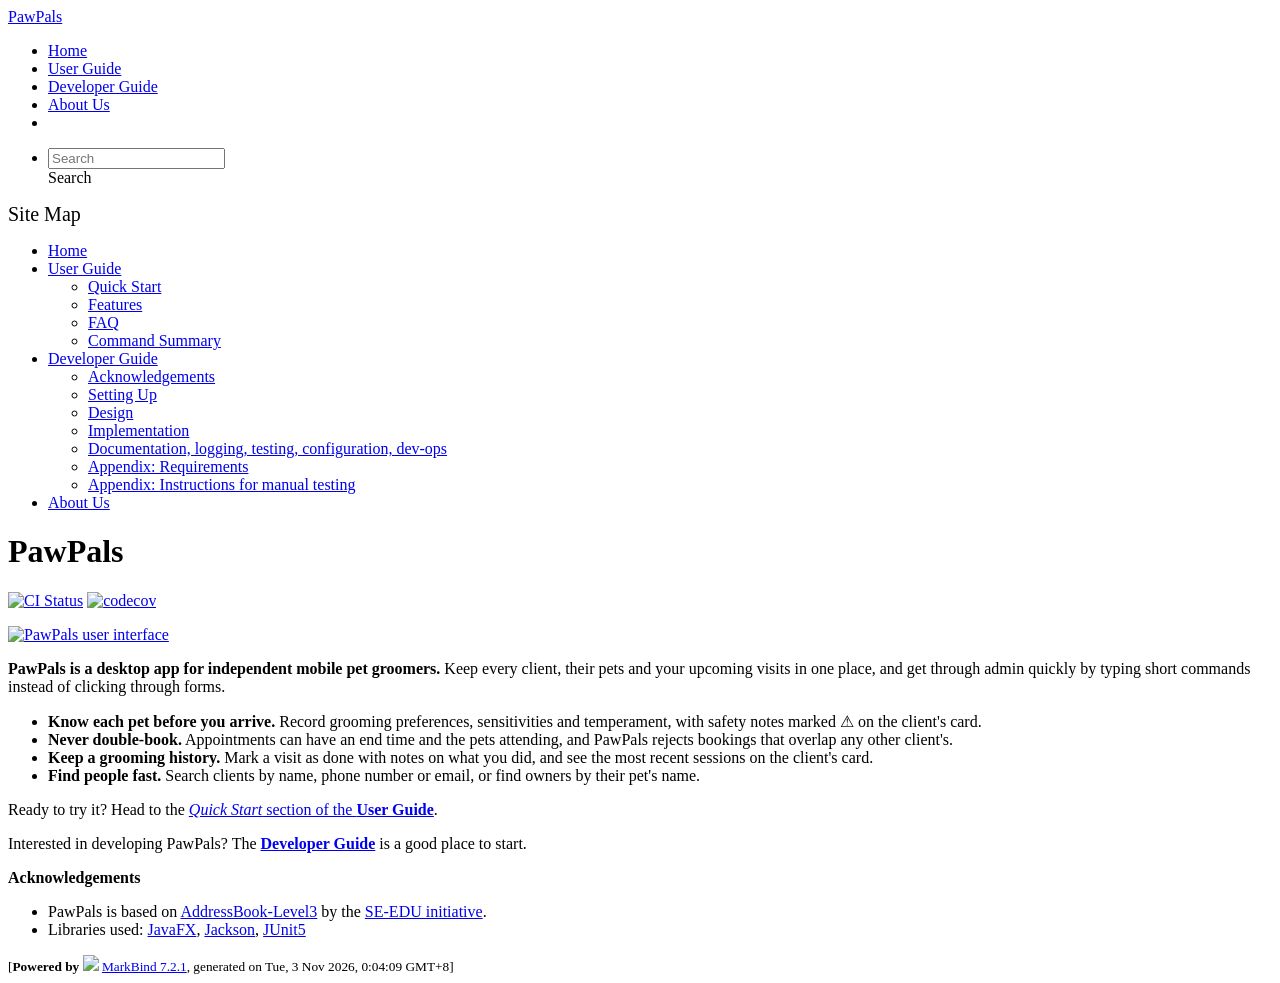
==== index.html @ 24e177a5 "deploy: a7b37f7b72f1fe4a5164f45ed3af5818f7a4a895" ====
<!DOCTYPE html>
<html data-dark-mode="false" data-code-theme="light">
<head>
    <script src="/tp/markbind/js/theme-manager.js"></script>
    <meta charset="utf-8">
    <meta http-equiv="X-UA-Compatible" content="IE=edge">
    <meta name="generator" content="MarkBind 7.2.1">
    <meta name="viewport" content="width=device-width, initial-scale=1"><title>PawPals - PawPals Level-3</title> <link rel="stylesheet" href="/tp/markbind/css/bootstrap.min.css"> <link rel="stylesheet" href="/tp/markbind/fontawesome/css/all.min.css"> <link rel="stylesheet" href="/tp/markbind/glyphicons/css/bootstrap-glyphicons.min.css">
    
    
    <link rel="stylesheet" id="markbind-highlight-light" href="/tp/markbind/css/codeblock-light.min.css">
    <link rel="stylesheet" id="markbind-highlight-dark" href="/tp/markbind/css/codeblock-dark.min.css">
    <script src="/tp/markbind/js/code-theme.js"></script><link rel="stylesheet" href="/tp/markbind/css/markbind.min.css"><link rel="stylesheet" href="/tp/plugins/markbind-plugin-anchors/markbind-plugin-anchors.css"><link rel="stylesheet" href="/tp/plugins/markbind-plugin-tree/markbind-plugin-tree.css">
    
  <link rel="stylesheet" href="/tp/stylesheets/main.css">
<link rel="icon" href="/tp/images/SeEduLogo.png"></head>
<script>
  const baseUrl = '/tp'
</script>
<body 
   
  data-code-theme="light">
<div id="app"><!--[--><header sticky><div data-v-94b60ff6><nav class="navbar navbar-expand-md d-print-none navbar-dark bg-dark" data-v-94b60ff6><div class="container-fluid" data-v-94b60ff6><div class="navbar-left" data-v-94b60ff6><!--[--><a href="/tp/index.html" title="Home" class="navbar-brand">PawPals</a><!--]--></div><div class="navbar-default" data-v-94b60ff6><ul class="navbar-nav me-auto mt-2 mt-lg-0" data-v-94b60ff6><!--[--> <li><a href="/tp/index.html" class="nav-link">Home</a></li> <li><a href="/tp/UserGuide.html" class="nav-link">User Guide</a></li> <li><a href="/tp/DeveloperGuide.html" class="nav-link">Developer Guide</a></li> <li><a href="/tp/AboutUs.html" class="nav-link">About Us</a></li> <li><a href="https://github.com/AY2627S1-CS2103T-T14-4/tp" target="_blank" class="nav-link"><span><span aria-hidden="true" class="fab fa-github"></span></span></a></li> <!--]--></ul></div><div class="navbar-right" data-v-94b60ff6><ul class="navbar-nav" data-v-94b60ff6><!--[--><li><form class="navbar-form"><div style="position:relative;" class="dropdown" data-v-103d5c4e><!--[--><input value="" data-bs-toggle="dropdown" type="text" class="form-control" placeholder="Search" autocomplete="off" data-v-103d5c4e><div class="form-control placeholder-div-hidden" data-v-103d5c4e>Search</div><!--]--><ul class="dropdown-menu search-dropdown-menu dropdown-menu-hidden dropdown-menu-end" data-v-103d5c4e><!--[--><!--]--></ul></div></form></li><!--]--></ul><!----></div></div></nav><div style="display:none;" class="lower-navbar-container" data-v-94b60ff6><!--[--><!----><!----><!--]--></div></div></header> <div id="flex-body"><nav id="site-nav" data-v-6b1b63d2><!--[--><div class="site-nav-top"><div class="fw-bold mb-2" style="font-size:1.25rem;">Site Map</div></div> <div class="nav-component slim-scroll"><div class="site-nav-root"><!--[--><ul class="site-nav-list site-nav-list-root" data-v-6b1b63d2><!--[--><li><div class="site-nav-default-list-item site-nav-list-item-0" onclick="handleSiteNavClick(this)"><a href="/tp/index.html">Home</a></div></li> <li><div class="site-nav-default-list-item site-nav-list-item-0" onclick="handleSiteNavClick(this)"><a href="/tp/UserGuide.html">User Guide</a> <div class="site-nav-dropdown-btn-container"><i class="site-nav-dropdown-btn-icon site-nav-rotate-icon" onclick="handleSiteNavClick(this.parentNode.parentNode, false); event.stopPropagation();"><span class="glyphicon glyphicon-menu-down" aria-hidden="true"></span></i></div></div><ul class="site-nav-dropdown-container site-nav-dropdown-container-open site-nav-list"><li><div class="site-nav-default-list-item site-nav-list-item-1" onclick="handleSiteNavClick(this)"><a href="/tp/UserGuide.html#quick-start">Quick Start</a></div></li> <li><div class="site-nav-default-list-item site-nav-list-item-1" onclick="handleSiteNavClick(this)"><a href="/tp/UserGuide.html#features">Features</a></div></li> <li><div class="site-nav-default-list-item site-nav-list-item-1" onclick="handleSiteNavClick(this)"><a href="/tp/UserGuide.html#faq">FAQ</a></div></li> <li><div class="site-nav-default-list-item site-nav-list-item-1" onclick="handleSiteNavClick(this)"><a href="/tp/UserGuide.html#command-summary">Command Summary</a></div></li></ul></li> <li><div class="site-nav-default-list-item site-nav-list-item-0" onclick="handleSiteNavClick(this)"><a href="/tp/DeveloperGuide.html">Developer Guide</a> <div class="site-nav-dropdown-btn-container"><i class="site-nav-dropdown-btn-icon site-nav-rotate-icon" onclick="handleSiteNavClick(this.parentNode.parentNode, false); event.stopPropagation();"><span class="glyphicon glyphicon-menu-down" aria-hidden="true"></span></i></div></div><ul class="site-nav-dropdown-container site-nav-dropdown-container-open site-nav-list"><li><div class="site-nav-default-list-item site-nav-list-item-1" onclick="handleSiteNavClick(this)"><a href="/tp/DeveloperGuide.html#acknowledgements">Acknowledgements</a></div></li> <li><div class="site-nav-default-list-item site-nav-list-item-1" onclick="handleSiteNavClick(this)"><a href="/tp/DeveloperGuide.html#setting-up-getting-started">Setting Up</a></div></li> <li><div class="site-nav-default-list-item site-nav-list-item-1" onclick="handleSiteNavClick(this)"><a href="/tp/DeveloperGuide.html#design">Design</a></div></li> <li><div class="site-nav-default-list-item site-nav-list-item-1" onclick="handleSiteNavClick(this)"><a href="/tp/DeveloperGuide.html#implementation">Implementation</a></div></li> <li><div class="site-nav-default-list-item site-nav-list-item-1" onclick="handleSiteNavClick(this)"><a href="/tp/DeveloperGuide.html#documentation-logging-testing-dev-ops">Documentation, logging, testing, configuration, dev-ops</a></div></li> <li><div class="site-nav-default-list-item site-nav-list-item-1" onclick="handleSiteNavClick(this)"><a href="/tp/DeveloperGuide.html#appendix-requirements">Appendix: Requirements</a></div></li> <li><div class="site-nav-default-list-item site-nav-list-item-1" onclick="handleSiteNavClick(this)"><a href="/tp/DeveloperGuide.html#appendix-instructions-for-manual-testing">Appendix: Instructions for manual testing</a></div></li></ul></li> <li><div class="site-nav-default-list-item site-nav-list-item-0" onclick="handleSiteNavClick(this)"><a href="/tp/AboutUs.html">About Us</a></div></li><!--]--><!--v-if--></ul><!--]--></div></div><!--]--><!--v-if--></nav> <div id="content-wrapper"><h1 id="pawpals">PawPals<a class="fa fa-anchor" href="#pawpals" onclick="event.stopPropagation()"></a></h1> <p><a href="https://github.com/AY2627S1-CS2103T-T14-4/tp/actions/workflows/gradle.yml"><img src="https://github.com/AY2627S1-CS2103T-T14-4/tp/actions/workflows/gradle.yml/badge.svg" alt="CI Status" class="img-fluid"></a> <a href="https://codecov.io/gh/AY2627S1-CS2103T-T14-4/tp"><img src="https://codecov.io/gh/AY2627S1-CS2103T-T14-4/tp/graph/badge.svg?token=ZQ7UEO7OJX" alt="codecov" class="img-fluid"></a></p> <p><a href="/tp/images/Ui.png" target="_self"><img src="/tp/images/Ui.png" alt="PawPals user interface" class="img-fluid"></a></p> <p><strong>PawPals is a desktop app for independent mobile pet groomers.</strong> Keep every client, their pets and your upcoming visits in one place, and get through admin quickly by typing short commands instead of clicking through forms.</p> <ul><li><strong>Know each pet before you arrive.</strong> Record grooming preferences, sensitivities and temperament, with safety notes marked ⚠ on the client&#39;s card.</li> <li><strong>Never double-book.</strong> Appointments can have an end time and the pets attending, and PawPals rejects bookings that overlap any other client&#39;s.</li> <li><strong>Keep a grooming history.</strong> Mark a visit as done with notes on what you did, and see the most recent sessions on the client&#39;s card.</li> <li><strong>Find people fast.</strong> Search clients by name, phone number or email, or find owners by their pet&#39;s name.</li></ul> <p>Ready to try it? Head to the <a href="/tp/UserGuide.html#quick-start"><em>Quick Start</em> section of the <strong>User Guide</strong></a>.</p> <p>Interested in developing PawPals? The <a href="/tp/DeveloperGuide.html"><strong>Developer Guide</strong></a> is a good place to start.</p> <p><strong>Acknowledgements</strong></p> <ul><li>PawPals is based on <a href="https://github.com/se-edu/addressbook-level3">AddressBook-Level3</a> by the <a href="https://se-education.org">SE-EDU initiative</a>.</li> <li>Libraries used: <a href="https://openjfx.io/">JavaFX</a>, <a href="https://github.com/FasterXML/jackson">Jackson</a>, <a href="https://github.com/junit-team/junit5">JUnit5</a></li></ul></div> <nav id="page-nav" data-v-6b1b63d2><!--[--><div class="nav-component slim-scroll"></div><!--]--><!--v-if--></nav> <div class="scroll-top-button fa-lg d-print-none" style="display:none;bottom:2%;right:2%;position:fixed;" aria-hidden="true"><!--[--><i class="fas fa-arrow-circle-up"></i><!--]--></div></div> <footer><div class="text-center"><small>[<span><strong>Powered by</strong></span> <img src="https://markbind.org/favicon.ico" width="30"> <a href="https://markbind.org/">MarkBind 7.2.1</a>, generated on Tue, 3 Nov 2026, 0:04:09 GMT+8]</small></div></footer><!--]--></div>
</body><script src="/tp/markbind/js/bootstrap-utility.min.js"></script>
<script src="/tp/markbind/js/polyfill.min.js"></script>
<script src="/tp/markbind/js/vue.global.prod.min.js"></script>
<script src="/tp/markbind/js/markbind.min.js"></script>
<script src="index.page-vue-render.js"></script>
<script>
  MarkBind.setupWithSearch()
</script>
</html>
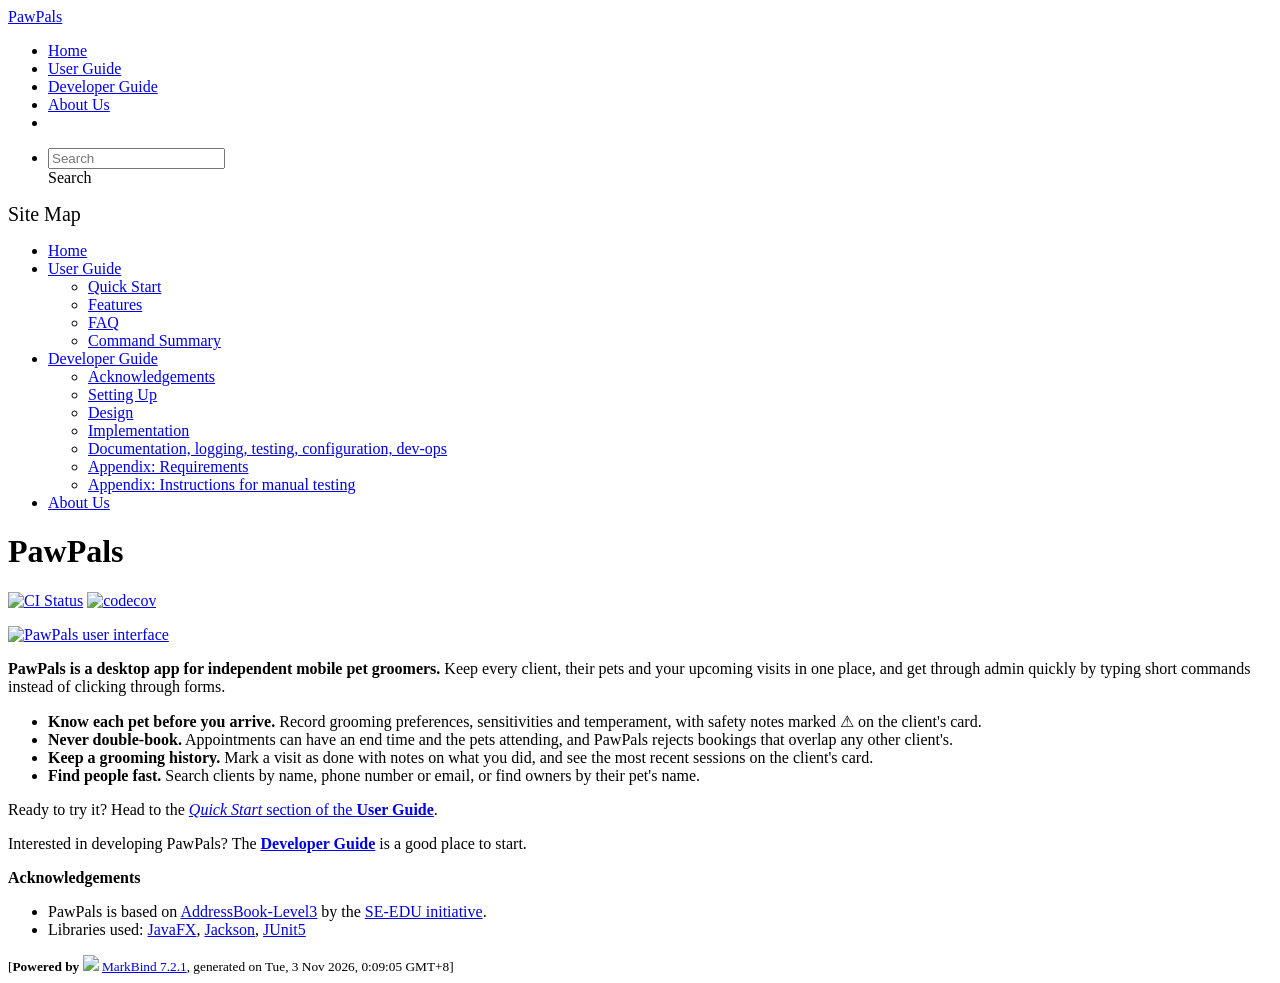
==== commit 73c7980f: "deploy: 51cd272535ab60a153cd4f811eed2a322321d93a" ====
--- a/index.html
+++ b/index.html
@@ -20,7 +20,7 @@
 <body 
    
   data-code-theme="light">
-<div id="app"><!--[--><header sticky><div data-v-94b60ff6><nav class="navbar navbar-expand-md d-print-none navbar-dark bg-dark" data-v-94b60ff6><div class="container-fluid" data-v-94b60ff6><div class="navbar-left" data-v-94b60ff6><!--[--><a href="/tp/index.html" title="Home" class="navbar-brand">PawPals</a><!--]--></div><div class="navbar-default" data-v-94b60ff6><ul class="navbar-nav me-auto mt-2 mt-lg-0" data-v-94b60ff6><!--[--> <li><a href="/tp/index.html" class="nav-link">Home</a></li> <li><a href="/tp/UserGuide.html" class="nav-link">User Guide</a></li> <li><a href="/tp/DeveloperGuide.html" class="nav-link">Developer Guide</a></li> <li><a href="/tp/AboutUs.html" class="nav-link">About Us</a></li> <li><a href="https://github.com/AY2627S1-CS2103T-T14-4/tp" target="_blank" class="nav-link"><span><span aria-hidden="true" class="fab fa-github"></span></span></a></li> <!--]--></ul></div><div class="navbar-right" data-v-94b60ff6><ul class="navbar-nav" data-v-94b60ff6><!--[--><li><form class="navbar-form"><div style="position:relative;" class="dropdown" data-v-103d5c4e><!--[--><input value="" data-bs-toggle="dropdown" type="text" class="form-control" placeholder="Search" autocomplete="off" data-v-103d5c4e><div class="form-control placeholder-div-hidden" data-v-103d5c4e>Search</div><!--]--><ul class="dropdown-menu search-dropdown-menu dropdown-menu-hidden dropdown-menu-end" data-v-103d5c4e><!--[--><!--]--></ul></div></form></li><!--]--></ul><!----></div></div></nav><div style="display:none;" class="lower-navbar-container" data-v-94b60ff6><!--[--><!----><!----><!--]--></div></div></header> <div id="flex-body"><nav id="site-nav" data-v-6b1b63d2><!--[--><div class="site-nav-top"><div class="fw-bold mb-2" style="font-size:1.25rem;">Site Map</div></div> <div class="nav-component slim-scroll"><div class="site-nav-root"><!--[--><ul class="site-nav-list site-nav-list-root" data-v-6b1b63d2><!--[--><li><div class="site-nav-default-list-item site-nav-list-item-0" onclick="handleSiteNavClick(this)"><a href="/tp/index.html">Home</a></div></li> <li><div class="site-nav-default-list-item site-nav-list-item-0" onclick="handleSiteNavClick(this)"><a href="/tp/UserGuide.html">User Guide</a> <div class="site-nav-dropdown-btn-container"><i class="site-nav-dropdown-btn-icon site-nav-rotate-icon" onclick="handleSiteNavClick(this.parentNode.parentNode, false); event.stopPropagation();"><span class="glyphicon glyphicon-menu-down" aria-hidden="true"></span></i></div></div><ul class="site-nav-dropdown-container site-nav-dropdown-container-open site-nav-list"><li><div class="site-nav-default-list-item site-nav-list-item-1" onclick="handleSiteNavClick(this)"><a href="/tp/UserGuide.html#quick-start">Quick Start</a></div></li> <li><div class="site-nav-default-list-item site-nav-list-item-1" onclick="handleSiteNavClick(this)"><a href="/tp/UserGuide.html#features">Features</a></div></li> <li><div class="site-nav-default-list-item site-nav-list-item-1" onclick="handleSiteNavClick(this)"><a href="/tp/UserGuide.html#faq">FAQ</a></div></li> <li><div class="site-nav-default-list-item site-nav-list-item-1" onclick="handleSiteNavClick(this)"><a href="/tp/UserGuide.html#command-summary">Command Summary</a></div></li></ul></li> <li><div class="site-nav-default-list-item site-nav-list-item-0" onclick="handleSiteNavClick(this)"><a href="/tp/DeveloperGuide.html">Developer Guide</a> <div class="site-nav-dropdown-btn-container"><i class="site-nav-dropdown-btn-icon site-nav-rotate-icon" onclick="handleSiteNavClick(this.parentNode.parentNode, false); event.stopPropagation();"><span class="glyphicon glyphicon-menu-down" aria-hidden="true"></span></i></div></div><ul class="site-nav-dropdown-container site-nav-dropdown-container-open site-nav-list"><li><div class="site-nav-default-list-item site-nav-list-item-1" onclick="handleSiteNavClick(this)"><a href="/tp/DeveloperGuide.html#acknowledgements">Acknowledgements</a></div></li> <li><div class="site-nav-default-list-item site-nav-list-item-1" onclick="handleSiteNavClick(this)"><a href="/tp/DeveloperGuide.html#setting-up-getting-started">Setting Up</a></div></li> <li><div class="site-nav-default-list-item site-nav-list-item-1" onclick="handleSiteNavClick(this)"><a href="/tp/DeveloperGuide.html#design">Design</a></div></li> <li><div class="site-nav-default-list-item site-nav-list-item-1" onclick="handleSiteNavClick(this)"><a href="/tp/DeveloperGuide.html#implementation">Implementation</a></div></li> <li><div class="site-nav-default-list-item site-nav-list-item-1" onclick="handleSiteNavClick(this)"><a href="/tp/DeveloperGuide.html#documentation-logging-testing-dev-ops">Documentation, logging, testing, configuration, dev-ops</a></div></li> <li><div class="site-nav-default-list-item site-nav-list-item-1" onclick="handleSiteNavClick(this)"><a href="/tp/DeveloperGuide.html#appendix-requirements">Appendix: Requirements</a></div></li> <li><div class="site-nav-default-list-item site-nav-list-item-1" onclick="handleSiteNavClick(this)"><a href="/tp/DeveloperGuide.html#appendix-instructions-for-manual-testing">Appendix: Instructions for manual testing</a></div></li></ul></li> <li><div class="site-nav-default-list-item site-nav-list-item-0" onclick="handleSiteNavClick(this)"><a href="/tp/AboutUs.html">About Us</a></div></li><!--]--><!--v-if--></ul><!--]--></div></div><!--]--><!--v-if--></nav> <div id="content-wrapper"><h1 id="pawpals">PawPals<a class="fa fa-anchor" href="#pawpals" onclick="event.stopPropagation()"></a></h1> <p><a href="https://github.com/AY2627S1-CS2103T-T14-4/tp/actions/workflows/gradle.yml"><img src="https://github.com/AY2627S1-CS2103T-T14-4/tp/actions/workflows/gradle.yml/badge.svg" alt="CI Status" class="img-fluid"></a> <a href="https://codecov.io/gh/AY2627S1-CS2103T-T14-4/tp"><img src="https://codecov.io/gh/AY2627S1-CS2103T-T14-4/tp/graph/badge.svg?token=ZQ7UEO7OJX" alt="codecov" class="img-fluid"></a></p> <p><a href="/tp/images/Ui.png" target="_self"><img src="/tp/images/Ui.png" alt="PawPals user interface" class="img-fluid"></a></p> <p><strong>PawPals is a desktop app for independent mobile pet groomers.</strong> Keep every client, their pets and your upcoming visits in one place, and get through admin quickly by typing short commands instead of clicking through forms.</p> <ul><li><strong>Know each pet before you arrive.</strong> Record grooming preferences, sensitivities and temperament, with safety notes marked ⚠ on the client&#39;s card.</li> <li><strong>Never double-book.</strong> Appointments can have an end time and the pets attending, and PawPals rejects bookings that overlap any other client&#39;s.</li> <li><strong>Keep a grooming history.</strong> Mark a visit as done with notes on what you did, and see the most recent sessions on the client&#39;s card.</li> <li><strong>Find people fast.</strong> Search clients by name, phone number or email, or find owners by their pet&#39;s name.</li></ul> <p>Ready to try it? Head to the <a href="/tp/UserGuide.html#quick-start"><em>Quick Start</em> section of the <strong>User Guide</strong></a>.</p> <p>Interested in developing PawPals? The <a href="/tp/DeveloperGuide.html"><strong>Developer Guide</strong></a> is a good place to start.</p> <p><strong>Acknowledgements</strong></p> <ul><li>PawPals is based on <a href="https://github.com/se-edu/addressbook-level3">AddressBook-Level3</a> by the <a href="https://se-education.org">SE-EDU initiative</a>.</li> <li>Libraries used: <a href="https://openjfx.io/">JavaFX</a>, <a href="https://github.com/FasterXML/jackson">Jackson</a>, <a href="https://github.com/junit-team/junit5">JUnit5</a></li></ul></div> <nav id="page-nav" data-v-6b1b63d2><!--[--><div class="nav-component slim-scroll"></div><!--]--><!--v-if--></nav> <div class="scroll-top-button fa-lg d-print-none" style="display:none;bottom:2%;right:2%;position:fixed;" aria-hidden="true"><!--[--><i class="fas fa-arrow-circle-up"></i><!--]--></div></div> <footer><div class="text-center"><small>[<span><strong>Powered by</strong></span> <img src="https://markbind.org/favicon.ico" width="30"> <a href="https://markbind.org/">MarkBind 7.2.1</a>, generated on Tue, 3 Nov 2026, 0:04:09 GMT+8]</small></div></footer><!--]--></div>
+<div id="app"><!--[--><header sticky><div data-v-94b60ff6><nav class="navbar navbar-expand-md d-print-none navbar-dark bg-dark" data-v-94b60ff6><div class="container-fluid" data-v-94b60ff6><div class="navbar-left" data-v-94b60ff6><!--[--><a href="/tp/index.html" title="Home" class="navbar-brand">PawPals</a><!--]--></div><div class="navbar-default" data-v-94b60ff6><ul class="navbar-nav me-auto mt-2 mt-lg-0" data-v-94b60ff6><!--[--> <li><a href="/tp/index.html" class="nav-link">Home</a></li> <li><a href="/tp/UserGuide.html" class="nav-link">User Guide</a></li> <li><a href="/tp/DeveloperGuide.html" class="nav-link">Developer Guide</a></li> <li><a href="/tp/AboutUs.html" class="nav-link">About Us</a></li> <li><a href="https://github.com/AY2627S1-CS2103T-T14-4/tp" target="_blank" class="nav-link"><span><span aria-hidden="true" class="fab fa-github"></span></span></a></li> <!--]--></ul></div><div class="navbar-right" data-v-94b60ff6><ul class="navbar-nav" data-v-94b60ff6><!--[--><li><form class="navbar-form"><div style="position:relative;" class="dropdown" data-v-103d5c4e><!--[--><input value="" data-bs-toggle="dropdown" type="text" class="form-control" placeholder="Search" autocomplete="off" data-v-103d5c4e><div class="form-control placeholder-div-hidden" data-v-103d5c4e>Search</div><!--]--><ul class="dropdown-menu search-dropdown-menu dropdown-menu-hidden dropdown-menu-end" data-v-103d5c4e><!--[--><!--]--></ul></div></form></li><!--]--></ul><!----></div></div></nav><div style="display:none;" class="lower-navbar-container" data-v-94b60ff6><!--[--><!----><!----><!--]--></div></div></header> <div id="flex-body"><nav id="site-nav" data-v-6b1b63d2><!--[--><div class="site-nav-top"><div class="fw-bold mb-2" style="font-size:1.25rem;">Site Map</div></div> <div class="nav-component slim-scroll"><div class="site-nav-root"><!--[--><ul class="site-nav-list site-nav-list-root" data-v-6b1b63d2><!--[--><li><div class="site-nav-default-list-item site-nav-list-item-0" onclick="handleSiteNavClick(this)"><a href="/tp/index.html">Home</a></div></li> <li><div class="site-nav-default-list-item site-nav-list-item-0" onclick="handleSiteNavClick(this)"><a href="/tp/UserGuide.html">User Guide</a> <div class="site-nav-dropdown-btn-container"><i class="site-nav-dropdown-btn-icon site-nav-rotate-icon" onclick="handleSiteNavClick(this.parentNode.parentNode, false); event.stopPropagation();"><span class="glyphicon glyphicon-menu-down" aria-hidden="true"></span></i></div></div><ul class="site-nav-dropdown-container site-nav-dropdown-container-open site-nav-list"><li><div class="site-nav-default-list-item site-nav-list-item-1" onclick="handleSiteNavClick(this)"><a href="/tp/UserGuide.html#quick-start">Quick Start</a></div></li> <li><div class="site-nav-default-list-item site-nav-list-item-1" onclick="handleSiteNavClick(this)"><a href="/tp/UserGuide.html#features">Features</a></div></li> <li><div class="site-nav-default-list-item site-nav-list-item-1" onclick="handleSiteNavClick(this)"><a href="/tp/UserGuide.html#faq">FAQ</a></div></li> <li><div class="site-nav-default-list-item site-nav-list-item-1" onclick="handleSiteNavClick(this)"><a href="/tp/UserGuide.html#command-summary">Command Summary</a></div></li></ul></li> <li><div class="site-nav-default-list-item site-nav-list-item-0" onclick="handleSiteNavClick(this)"><a href="/tp/DeveloperGuide.html">Developer Guide</a> <div class="site-nav-dropdown-btn-container"><i class="site-nav-dropdown-btn-icon site-nav-rotate-icon" onclick="handleSiteNavClick(this.parentNode.parentNode, false); event.stopPropagation();"><span class="glyphicon glyphicon-menu-down" aria-hidden="true"></span></i></div></div><ul class="site-nav-dropdown-container site-nav-dropdown-container-open site-nav-list"><li><div class="site-nav-default-list-item site-nav-list-item-1" onclick="handleSiteNavClick(this)"><a href="/tp/DeveloperGuide.html#acknowledgements">Acknowledgements</a></div></li> <li><div class="site-nav-default-list-item site-nav-list-item-1" onclick="handleSiteNavClick(this)"><a href="/tp/DeveloperGuide.html#setting-up-getting-started">Setting Up</a></div></li> <li><div class="site-nav-default-list-item site-nav-list-item-1" onclick="handleSiteNavClick(this)"><a href="/tp/DeveloperGuide.html#design">Design</a></div></li> <li><div class="site-nav-default-list-item site-nav-list-item-1" onclick="handleSiteNavClick(this)"><a href="/tp/DeveloperGuide.html#implementation">Implementation</a></div></li> <li><div class="site-nav-default-list-item site-nav-list-item-1" onclick="handleSiteNavClick(this)"><a href="/tp/DeveloperGuide.html#documentation-logging-testing-dev-ops">Documentation, logging, testing, configuration, dev-ops</a></div></li> <li><div class="site-nav-default-list-item site-nav-list-item-1" onclick="handleSiteNavClick(this)"><a href="/tp/DeveloperGuide.html#appendix-requirements">Appendix: Requirements</a></div></li> <li><div class="site-nav-default-list-item site-nav-list-item-1" onclick="handleSiteNavClick(this)"><a href="/tp/DeveloperGuide.html#appendix-instructions-for-manual-testing">Appendix: Instructions for manual testing</a></div></li></ul></li> <li><div class="site-nav-default-list-item site-nav-list-item-0" onclick="handleSiteNavClick(this)"><a href="/tp/AboutUs.html">About Us</a></div></li><!--]--><!--v-if--></ul><!--]--></div></div><!--]--><!--v-if--></nav> <div id="content-wrapper"><h1 id="pawpals">PawPals<a class="fa fa-anchor" href="#pawpals" onclick="event.stopPropagation()"></a></h1> <p><a href="https://github.com/AY2627S1-CS2103T-T14-4/tp/actions/workflows/gradle.yml"><img src="https://github.com/AY2627S1-CS2103T-T14-4/tp/actions/workflows/gradle.yml/badge.svg" alt="CI Status" class="img-fluid"></a> <a href="https://codecov.io/gh/AY2627S1-CS2103T-T14-4/tp"><img src="https://codecov.io/gh/AY2627S1-CS2103T-T14-4/tp/graph/badge.svg?token=ZQ7UEO7OJX" alt="codecov" class="img-fluid"></a></p> <p><a href="/tp/images/Ui.png" target="_self"><img src="/tp/images/Ui.png" alt="PawPals user interface" class="img-fluid"></a></p> <p><strong>PawPals is a desktop app for independent mobile pet groomers.</strong> Keep every client, their pets and your upcoming visits in one place, and get through admin quickly by typing short commands instead of clicking through forms.</p> <ul><li><strong>Know each pet before you arrive.</strong> Record grooming preferences, sensitivities and temperament, with safety notes marked ⚠ on the client&#39;s card.</li> <li><strong>Never double-book.</strong> Appointments can have an end time and the pets attending, and PawPals rejects bookings that overlap any other client&#39;s.</li> <li><strong>Keep a grooming history.</strong> Mark a visit as done with notes on what you did, and see the most recent sessions on the client&#39;s card.</li> <li><strong>Find people fast.</strong> Search clients by name, phone number or email, or find owners by their pet&#39;s name.</li></ul> <p>Ready to try it? Head to the <a href="/tp/UserGuide.html#quick-start"><em>Quick Start</em> section of the <strong>User Guide</strong></a>.</p> <p>Interested in developing PawPals? The <a href="/tp/DeveloperGuide.html"><strong>Developer Guide</strong></a> is a good place to start.</p> <p><strong>Acknowledgements</strong></p> <ul><li>PawPals is based on <a href="https://github.com/se-edu/addressbook-level3">AddressBook-Level3</a> by the <a href="https://se-education.org">SE-EDU initiative</a>.</li> <li>Libraries used: <a href="https://openjfx.io/">JavaFX</a>, <a href="https://github.com/FasterXML/jackson">Jackson</a>, <a href="https://github.com/junit-team/junit5">JUnit5</a></li></ul></div> <nav id="page-nav" data-v-6b1b63d2><!--[--><div class="nav-component slim-scroll"></div><!--]--><!--v-if--></nav> <div class="scroll-top-button fa-lg d-print-none" style="display:none;bottom:2%;right:2%;position:fixed;" aria-hidden="true"><!--[--><i class="fas fa-arrow-circle-up"></i><!--]--></div></div> <footer><div class="text-center"><small>[<span><strong>Powered by</strong></span> <img src="https://markbind.org/favicon.ico" width="30"> <a href="https://markbind.org/">MarkBind 7.2.1</a>, generated on Tue, 3 Nov 2026, 0:09:05 GMT+8]</small></div></footer><!--]--></div>
 </body><script src="/tp/markbind/js/bootstrap-utility.min.js"></script>
 <script src="/tp/markbind/js/polyfill.min.js"></script>
 <script src="/tp/markbind/js/vue.global.prod.min.js"></script>
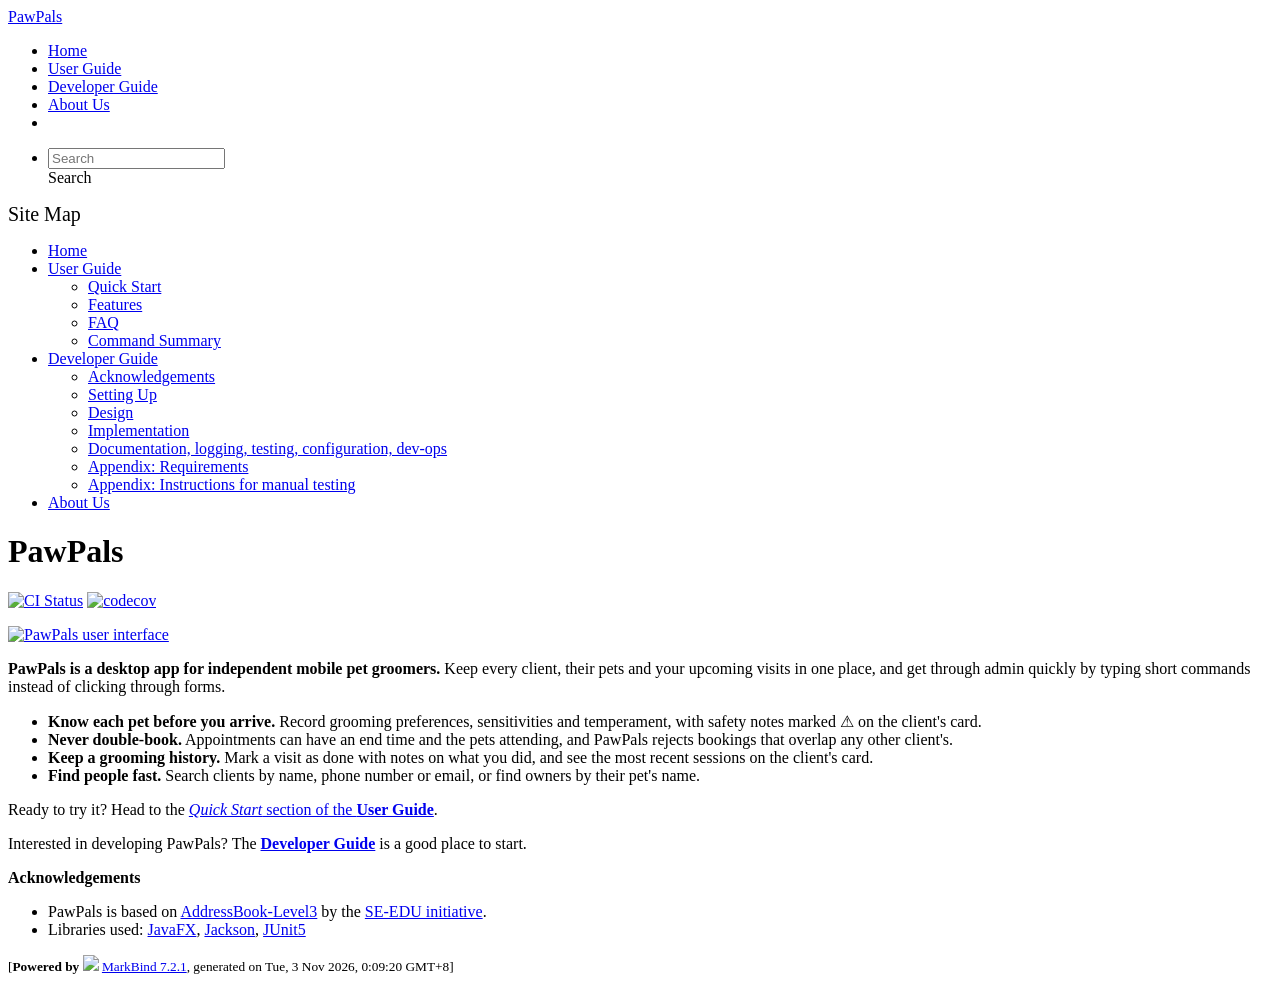
==== commit d380fd4e: "deploy: 349fcb59141109778f00ee73e13e9373fa9fc24c" ====
--- a/index.html
+++ b/index.html
@@ -20,7 +20,7 @@
 <body 
    
   data-code-theme="light">
-<div id="app"><!--[--><header sticky><div data-v-94b60ff6><nav class="navbar navbar-expand-md d-print-none navbar-dark bg-dark" data-v-94b60ff6><div class="container-fluid" data-v-94b60ff6><div class="navbar-left" data-v-94b60ff6><!--[--><a href="/tp/index.html" title="Home" class="navbar-brand">PawPals</a><!--]--></div><div class="navbar-default" data-v-94b60ff6><ul class="navbar-nav me-auto mt-2 mt-lg-0" data-v-94b60ff6><!--[--> <li><a href="/tp/index.html" class="nav-link">Home</a></li> <li><a href="/tp/UserGuide.html" class="nav-link">User Guide</a></li> <li><a href="/tp/DeveloperGuide.html" class="nav-link">Developer Guide</a></li> <li><a href="/tp/AboutUs.html" class="nav-link">About Us</a></li> <li><a href="https://github.com/AY2627S1-CS2103T-T14-4/tp" target="_blank" class="nav-link"><span><span aria-hidden="true" class="fab fa-github"></span></span></a></li> <!--]--></ul></div><div class="navbar-right" data-v-94b60ff6><ul class="navbar-nav" data-v-94b60ff6><!--[--><li><form class="navbar-form"><div style="position:relative;" class="dropdown" data-v-103d5c4e><!--[--><input value="" data-bs-toggle="dropdown" type="text" class="form-control" placeholder="Search" autocomplete="off" data-v-103d5c4e><div class="form-control placeholder-div-hidden" data-v-103d5c4e>Search</div><!--]--><ul class="dropdown-menu search-dropdown-menu dropdown-menu-hidden dropdown-menu-end" data-v-103d5c4e><!--[--><!--]--></ul></div></form></li><!--]--></ul><!----></div></div></nav><div style="display:none;" class="lower-navbar-container" data-v-94b60ff6><!--[--><!----><!----><!--]--></div></div></header> <div id="flex-body"><nav id="site-nav" data-v-6b1b63d2><!--[--><div class="site-nav-top"><div class="fw-bold mb-2" style="font-size:1.25rem;">Site Map</div></div> <div class="nav-component slim-scroll"><div class="site-nav-root"><!--[--><ul class="site-nav-list site-nav-list-root" data-v-6b1b63d2><!--[--><li><div class="site-nav-default-list-item site-nav-list-item-0" onclick="handleSiteNavClick(this)"><a href="/tp/index.html">Home</a></div></li> <li><div class="site-nav-default-list-item site-nav-list-item-0" onclick="handleSiteNavClick(this)"><a href="/tp/UserGuide.html">User Guide</a> <div class="site-nav-dropdown-btn-container"><i class="site-nav-dropdown-btn-icon site-nav-rotate-icon" onclick="handleSiteNavClick(this.parentNode.parentNode, false); event.stopPropagation();"><span class="glyphicon glyphicon-menu-down" aria-hidden="true"></span></i></div></div><ul class="site-nav-dropdown-container site-nav-dropdown-container-open site-nav-list"><li><div class="site-nav-default-list-item site-nav-list-item-1" onclick="handleSiteNavClick(this)"><a href="/tp/UserGuide.html#quick-start">Quick Start</a></div></li> <li><div class="site-nav-default-list-item site-nav-list-item-1" onclick="handleSiteNavClick(this)"><a href="/tp/UserGuide.html#features">Features</a></div></li> <li><div class="site-nav-default-list-item site-nav-list-item-1" onclick="handleSiteNavClick(this)"><a href="/tp/UserGuide.html#faq">FAQ</a></div></li> <li><div class="site-nav-default-list-item site-nav-list-item-1" onclick="handleSiteNavClick(this)"><a href="/tp/UserGuide.html#command-summary">Command Summary</a></div></li></ul></li> <li><div class="site-nav-default-list-item site-nav-list-item-0" onclick="handleSiteNavClick(this)"><a href="/tp/DeveloperGuide.html">Developer Guide</a> <div class="site-nav-dropdown-btn-container"><i class="site-nav-dropdown-btn-icon site-nav-rotate-icon" onclick="handleSiteNavClick(this.parentNode.parentNode, false); event.stopPropagation();"><span class="glyphicon glyphicon-menu-down" aria-hidden="true"></span></i></div></div><ul class="site-nav-dropdown-container site-nav-dropdown-container-open site-nav-list"><li><div class="site-nav-default-list-item site-nav-list-item-1" onclick="handleSiteNavClick(this)"><a href="/tp/DeveloperGuide.html#acknowledgements">Acknowledgements</a></div></li> <li><div class="site-nav-default-list-item site-nav-list-item-1" onclick="handleSiteNavClick(this)"><a href="/tp/DeveloperGuide.html#setting-up-getting-started">Setting Up</a></div></li> <li><div class="site-nav-default-list-item site-nav-list-item-1" onclick="handleSiteNavClick(this)"><a href="/tp/DeveloperGuide.html#design">Design</a></div></li> <li><div class="site-nav-default-list-item site-nav-list-item-1" onclick="handleSiteNavClick(this)"><a href="/tp/DeveloperGuide.html#implementation">Implementation</a></div></li> <li><div class="site-nav-default-list-item site-nav-list-item-1" onclick="handleSiteNavClick(this)"><a href="/tp/DeveloperGuide.html#documentation-logging-testing-dev-ops">Documentation, logging, testing, configuration, dev-ops</a></div></li> <li><div class="site-nav-default-list-item site-nav-list-item-1" onclick="handleSiteNavClick(this)"><a href="/tp/DeveloperGuide.html#appendix-requirements">Appendix: Requirements</a></div></li> <li><div class="site-nav-default-list-item site-nav-list-item-1" onclick="handleSiteNavClick(this)"><a href="/tp/DeveloperGuide.html#appendix-instructions-for-manual-testing">Appendix: Instructions for manual testing</a></div></li></ul></li> <li><div class="site-nav-default-list-item site-nav-list-item-0" onclick="handleSiteNavClick(this)"><a href="/tp/AboutUs.html">About Us</a></div></li><!--]--><!--v-if--></ul><!--]--></div></div><!--]--><!--v-if--></nav> <div id="content-wrapper"><h1 id="pawpals">PawPals<a class="fa fa-anchor" href="#pawpals" onclick="event.stopPropagation()"></a></h1> <p><a href="https://github.com/AY2627S1-CS2103T-T14-4/tp/actions/workflows/gradle.yml"><img src="https://github.com/AY2627S1-CS2103T-T14-4/tp/actions/workflows/gradle.yml/badge.svg" alt="CI Status" class="img-fluid"></a> <a href="https://codecov.io/gh/AY2627S1-CS2103T-T14-4/tp"><img src="https://codecov.io/gh/AY2627S1-CS2103T-T14-4/tp/graph/badge.svg?token=ZQ7UEO7OJX" alt="codecov" class="img-fluid"></a></p> <p><a href="/tp/images/Ui.png" target="_self"><img src="/tp/images/Ui.png" alt="PawPals user interface" class="img-fluid"></a></p> <p><strong>PawPals is a desktop app for independent mobile pet groomers.</strong> Keep every client, their pets and your upcoming visits in one place, and get through admin quickly by typing short commands instead of clicking through forms.</p> <ul><li><strong>Know each pet before you arrive.</strong> Record grooming preferences, sensitivities and temperament, with safety notes marked ⚠ on the client&#39;s card.</li> <li><strong>Never double-book.</strong> Appointments can have an end time and the pets attending, and PawPals rejects bookings that overlap any other client&#39;s.</li> <li><strong>Keep a grooming history.</strong> Mark a visit as done with notes on what you did, and see the most recent sessions on the client&#39;s card.</li> <li><strong>Find people fast.</strong> Search clients by name, phone number or email, or find owners by their pet&#39;s name.</li></ul> <p>Ready to try it? Head to the <a href="/tp/UserGuide.html#quick-start"><em>Quick Start</em> section of the <strong>User Guide</strong></a>.</p> <p>Interested in developing PawPals? The <a href="/tp/DeveloperGuide.html"><strong>Developer Guide</strong></a> is a good place to start.</p> <p><strong>Acknowledgements</strong></p> <ul><li>PawPals is based on <a href="https://github.com/se-edu/addressbook-level3">AddressBook-Level3</a> by the <a href="https://se-education.org">SE-EDU initiative</a>.</li> <li>Libraries used: <a href="https://openjfx.io/">JavaFX</a>, <a href="https://github.com/FasterXML/jackson">Jackson</a>, <a href="https://github.com/junit-team/junit5">JUnit5</a></li></ul></div> <nav id="page-nav" data-v-6b1b63d2><!--[--><div class="nav-component slim-scroll"></div><!--]--><!--v-if--></nav> <div class="scroll-top-button fa-lg d-print-none" style="display:none;bottom:2%;right:2%;position:fixed;" aria-hidden="true"><!--[--><i class="fas fa-arrow-circle-up"></i><!--]--></div></div> <footer><div class="text-center"><small>[<span><strong>Powered by</strong></span> <img src="https://markbind.org/favicon.ico" width="30"> <a href="https://markbind.org/">MarkBind 7.2.1</a>, generated on Tue, 3 Nov 2026, 0:09:05 GMT+8]</small></div></footer><!--]--></div>
+<div id="app"><!--[--><header sticky><div data-v-94b60ff6><nav class="navbar navbar-expand-md d-print-none navbar-dark bg-dark" data-v-94b60ff6><div class="container-fluid" data-v-94b60ff6><div class="navbar-left" data-v-94b60ff6><!--[--><a href="/tp/index.html" title="Home" class="navbar-brand">PawPals</a><!--]--></div><div class="navbar-default" data-v-94b60ff6><ul class="navbar-nav me-auto mt-2 mt-lg-0" data-v-94b60ff6><!--[--> <li><a href="/tp/index.html" class="nav-link">Home</a></li> <li><a href="/tp/UserGuide.html" class="nav-link">User Guide</a></li> <li><a href="/tp/DeveloperGuide.html" class="nav-link">Developer Guide</a></li> <li><a href="/tp/AboutUs.html" class="nav-link">About Us</a></li> <li><a href="https://github.com/AY2627S1-CS2103T-T14-4/tp" target="_blank" class="nav-link"><span><span aria-hidden="true" class="fab fa-github"></span></span></a></li> <!--]--></ul></div><div class="navbar-right" data-v-94b60ff6><ul class="navbar-nav" data-v-94b60ff6><!--[--><li><form class="navbar-form"><div style="position:relative;" class="dropdown" data-v-103d5c4e><!--[--><input value="" data-bs-toggle="dropdown" type="text" class="form-control" placeholder="Search" autocomplete="off" data-v-103d5c4e><div class="form-control placeholder-div-hidden" data-v-103d5c4e>Search</div><!--]--><ul class="dropdown-menu search-dropdown-menu dropdown-menu-hidden dropdown-menu-end" data-v-103d5c4e><!--[--><!--]--></ul></div></form></li><!--]--></ul><!----></div></div></nav><div style="display:none;" class="lower-navbar-container" data-v-94b60ff6><!--[--><!----><!----><!--]--></div></div></header> <div id="flex-body"><nav id="site-nav" data-v-6b1b63d2><!--[--><div class="site-nav-top"><div class="fw-bold mb-2" style="font-size:1.25rem;">Site Map</div></div> <div class="nav-component slim-scroll"><div class="site-nav-root"><!--[--><ul class="site-nav-list site-nav-list-root" data-v-6b1b63d2><!--[--><li><div class="site-nav-default-list-item site-nav-list-item-0" onclick="handleSiteNavClick(this)"><a href="/tp/index.html">Home</a></div></li> <li><div class="site-nav-default-list-item site-nav-list-item-0" onclick="handleSiteNavClick(this)"><a href="/tp/UserGuide.html">User Guide</a> <div class="site-nav-dropdown-btn-container"><i class="site-nav-dropdown-btn-icon site-nav-rotate-icon" onclick="handleSiteNavClick(this.parentNode.parentNode, false); event.stopPropagation();"><span class="glyphicon glyphicon-menu-down" aria-hidden="true"></span></i></div></div><ul class="site-nav-dropdown-container site-nav-dropdown-container-open site-nav-list"><li><div class="site-nav-default-list-item site-nav-list-item-1" onclick="handleSiteNavClick(this)"><a href="/tp/UserGuide.html#quick-start">Quick Start</a></div></li> <li><div class="site-nav-default-list-item site-nav-list-item-1" onclick="handleSiteNavClick(this)"><a href="/tp/UserGuide.html#features">Features</a></div></li> <li><div class="site-nav-default-list-item site-nav-list-item-1" onclick="handleSiteNavClick(this)"><a href="/tp/UserGuide.html#faq">FAQ</a></div></li> <li><div class="site-nav-default-list-item site-nav-list-item-1" onclick="handleSiteNavClick(this)"><a href="/tp/UserGuide.html#command-summary">Command Summary</a></div></li></ul></li> <li><div class="site-nav-default-list-item site-nav-list-item-0" onclick="handleSiteNavClick(this)"><a href="/tp/DeveloperGuide.html">Developer Guide</a> <div class="site-nav-dropdown-btn-container"><i class="site-nav-dropdown-btn-icon site-nav-rotate-icon" onclick="handleSiteNavClick(this.parentNode.parentNode, false); event.stopPropagation();"><span class="glyphicon glyphicon-menu-down" aria-hidden="true"></span></i></div></div><ul class="site-nav-dropdown-container site-nav-dropdown-container-open site-nav-list"><li><div class="site-nav-default-list-item site-nav-list-item-1" onclick="handleSiteNavClick(this)"><a href="/tp/DeveloperGuide.html#acknowledgements">Acknowledgements</a></div></li> <li><div class="site-nav-default-list-item site-nav-list-item-1" onclick="handleSiteNavClick(this)"><a href="/tp/DeveloperGuide.html#setting-up-getting-started">Setting Up</a></div></li> <li><div class="site-nav-default-list-item site-nav-list-item-1" onclick="handleSiteNavClick(this)"><a href="/tp/DeveloperGuide.html#design">Design</a></div></li> <li><div class="site-nav-default-list-item site-nav-list-item-1" onclick="handleSiteNavClick(this)"><a href="/tp/DeveloperGuide.html#implementation">Implementation</a></div></li> <li><div class="site-nav-default-list-item site-nav-list-item-1" onclick="handleSiteNavClick(this)"><a href="/tp/DeveloperGuide.html#documentation-logging-testing-dev-ops">Documentation, logging, testing, configuration, dev-ops</a></div></li> <li><div class="site-nav-default-list-item site-nav-list-item-1" onclick="handleSiteNavClick(this)"><a href="/tp/DeveloperGuide.html#appendix-requirements">Appendix: Requirements</a></div></li> <li><div class="site-nav-default-list-item site-nav-list-item-1" onclick="handleSiteNavClick(this)"><a href="/tp/DeveloperGuide.html#appendix-instructions-for-manual-testing">Appendix: Instructions for manual testing</a></div></li></ul></li> <li><div class="site-nav-default-list-item site-nav-list-item-0" onclick="handleSiteNavClick(this)"><a href="/tp/AboutUs.html">About Us</a></div></li><!--]--><!--v-if--></ul><!--]--></div></div><!--]--><!--v-if--></nav> <div id="content-wrapper"><h1 id="pawpals">PawPals<a class="fa fa-anchor" href="#pawpals" onclick="event.stopPropagation()"></a></h1> <p><a href="https://github.com/AY2627S1-CS2103T-T14-4/tp/actions/workflows/gradle.yml"><img src="https://github.com/AY2627S1-CS2103T-T14-4/tp/actions/workflows/gradle.yml/badge.svg" alt="CI Status" class="img-fluid"></a> <a href="https://codecov.io/gh/AY2627S1-CS2103T-T14-4/tp"><img src="https://codecov.io/gh/AY2627S1-CS2103T-T14-4/tp/graph/badge.svg?token=ZQ7UEO7OJX" alt="codecov" class="img-fluid"></a></p> <p><a href="/tp/images/Ui.png" target="_self"><img src="/tp/images/Ui.png" alt="PawPals user interface" class="img-fluid"></a></p> <p><strong>PawPals is a desktop app for independent mobile pet groomers.</strong> Keep every client, their pets and your upcoming visits in one place, and get through admin quickly by typing short commands instead of clicking through forms.</p> <ul><li><strong>Know each pet before you arrive.</strong> Record grooming preferences, sensitivities and temperament, with safety notes marked ⚠ on the client&#39;s card.</li> <li><strong>Never double-book.</strong> Appointments can have an end time and the pets attending, and PawPals rejects bookings that overlap any other client&#39;s.</li> <li><strong>Keep a grooming history.</strong> Mark a visit as done with notes on what you did, and see the most recent sessions on the client&#39;s card.</li> <li><strong>Find people fast.</strong> Search clients by name, phone number or email, or find owners by their pet&#39;s name.</li></ul> <p>Ready to try it? Head to the <a href="/tp/UserGuide.html#quick-start"><em>Quick Start</em> section of the <strong>User Guide</strong></a>.</p> <p>Interested in developing PawPals? The <a href="/tp/DeveloperGuide.html"><strong>Developer Guide</strong></a> is a good place to start.</p> <p><strong>Acknowledgements</strong></p> <ul><li>PawPals is based on <a href="https://github.com/se-edu/addressbook-level3">AddressBook-Level3</a> by the <a href="https://se-education.org">SE-EDU initiative</a>.</li> <li>Libraries used: <a href="https://openjfx.io/">JavaFX</a>, <a href="https://github.com/FasterXML/jackson">Jackson</a>, <a href="https://github.com/junit-team/junit5">JUnit5</a></li></ul></div> <nav id="page-nav" data-v-6b1b63d2><!--[--><div class="nav-component slim-scroll"></div><!--]--><!--v-if--></nav> <div class="scroll-top-button fa-lg d-print-none" style="display:none;bottom:2%;right:2%;position:fixed;" aria-hidden="true"><!--[--><i class="fas fa-arrow-circle-up"></i><!--]--></div></div> <footer><div class="text-center"><small>[<span><strong>Powered by</strong></span> <img src="https://markbind.org/favicon.ico" width="30"> <a href="https://markbind.org/">MarkBind 7.2.1</a>, generated on Tue, 3 Nov 2026, 0:09:20 GMT+8]</small></div></footer><!--]--></div>
 </body><script src="/tp/markbind/js/bootstrap-utility.min.js"></script>
 <script src="/tp/markbind/js/polyfill.min.js"></script>
 <script src="/tp/markbind/js/vue.global.prod.min.js"></script>
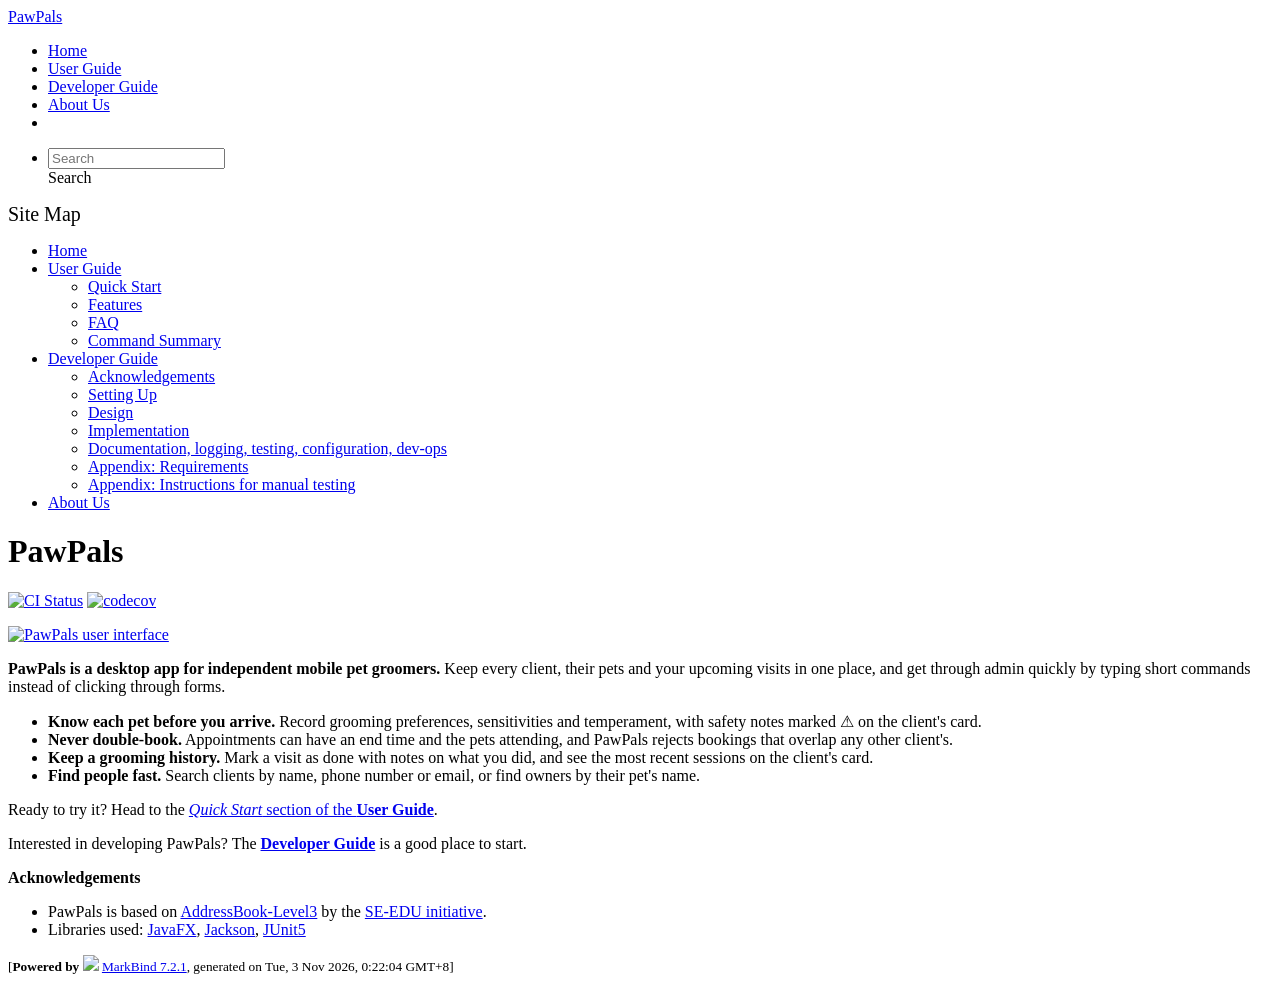
==== commit 0d17e030: "deploy: 796c5116285539a6c7ce07c5cb07d9f3df627309" ====
--- a/index.html
+++ b/index.html
@@ -20,7 +20,7 @@
 <body 
    
   data-code-theme="light">
-<div id="app"><!--[--><header sticky><div data-v-94b60ff6><nav class="navbar navbar-expand-md d-print-none navbar-dark bg-dark" data-v-94b60ff6><div class="container-fluid" data-v-94b60ff6><div class="navbar-left" data-v-94b60ff6><!--[--><a href="/tp/index.html" title="Home" class="navbar-brand">PawPals</a><!--]--></div><div class="navbar-default" data-v-94b60ff6><ul class="navbar-nav me-auto mt-2 mt-lg-0" data-v-94b60ff6><!--[--> <li><a href="/tp/index.html" class="nav-link">Home</a></li> <li><a href="/tp/UserGuide.html" class="nav-link">User Guide</a></li> <li><a href="/tp/DeveloperGuide.html" class="nav-link">Developer Guide</a></li> <li><a href="/tp/AboutUs.html" class="nav-link">About Us</a></li> <li><a href="https://github.com/AY2627S1-CS2103T-T14-4/tp" target="_blank" class="nav-link"><span><span aria-hidden="true" class="fab fa-github"></span></span></a></li> <!--]--></ul></div><div class="navbar-right" data-v-94b60ff6><ul class="navbar-nav" data-v-94b60ff6><!--[--><li><form class="navbar-form"><div style="position:relative;" class="dropdown" data-v-103d5c4e><!--[--><input value="" data-bs-toggle="dropdown" type="text" class="form-control" placeholder="Search" autocomplete="off" data-v-103d5c4e><div class="form-control placeholder-div-hidden" data-v-103d5c4e>Search</div><!--]--><ul class="dropdown-menu search-dropdown-menu dropdown-menu-hidden dropdown-menu-end" data-v-103d5c4e><!--[--><!--]--></ul></div></form></li><!--]--></ul><!----></div></div></nav><div style="display:none;" class="lower-navbar-container" data-v-94b60ff6><!--[--><!----><!----><!--]--></div></div></header> <div id="flex-body"><nav id="site-nav" data-v-6b1b63d2><!--[--><div class="site-nav-top"><div class="fw-bold mb-2" style="font-size:1.25rem;">Site Map</div></div> <div class="nav-component slim-scroll"><div class="site-nav-root"><!--[--><ul class="site-nav-list site-nav-list-root" data-v-6b1b63d2><!--[--><li><div class="site-nav-default-list-item site-nav-list-item-0" onclick="handleSiteNavClick(this)"><a href="/tp/index.html">Home</a></div></li> <li><div class="site-nav-default-list-item site-nav-list-item-0" onclick="handleSiteNavClick(this)"><a href="/tp/UserGuide.html">User Guide</a> <div class="site-nav-dropdown-btn-container"><i class="site-nav-dropdown-btn-icon site-nav-rotate-icon" onclick="handleSiteNavClick(this.parentNode.parentNode, false); event.stopPropagation();"><span class="glyphicon glyphicon-menu-down" aria-hidden="true"></span></i></div></div><ul class="site-nav-dropdown-container site-nav-dropdown-container-open site-nav-list"><li><div class="site-nav-default-list-item site-nav-list-item-1" onclick="handleSiteNavClick(this)"><a href="/tp/UserGuide.html#quick-start">Quick Start</a></div></li> <li><div class="site-nav-default-list-item site-nav-list-item-1" onclick="handleSiteNavClick(this)"><a href="/tp/UserGuide.html#features">Features</a></div></li> <li><div class="site-nav-default-list-item site-nav-list-item-1" onclick="handleSiteNavClick(this)"><a href="/tp/UserGuide.html#faq">FAQ</a></div></li> <li><div class="site-nav-default-list-item site-nav-list-item-1" onclick="handleSiteNavClick(this)"><a href="/tp/UserGuide.html#command-summary">Command Summary</a></div></li></ul></li> <li><div class="site-nav-default-list-item site-nav-list-item-0" onclick="handleSiteNavClick(this)"><a href="/tp/DeveloperGuide.html">Developer Guide</a> <div class="site-nav-dropdown-btn-container"><i class="site-nav-dropdown-btn-icon site-nav-rotate-icon" onclick="handleSiteNavClick(this.parentNode.parentNode, false); event.stopPropagation();"><span class="glyphicon glyphicon-menu-down" aria-hidden="true"></span></i></div></div><ul class="site-nav-dropdown-container site-nav-dropdown-container-open site-nav-list"><li><div class="site-nav-default-list-item site-nav-list-item-1" onclick="handleSiteNavClick(this)"><a href="/tp/DeveloperGuide.html#acknowledgements">Acknowledgements</a></div></li> <li><div class="site-nav-default-list-item site-nav-list-item-1" onclick="handleSiteNavClick(this)"><a href="/tp/DeveloperGuide.html#setting-up-getting-started">Setting Up</a></div></li> <li><div class="site-nav-default-list-item site-nav-list-item-1" onclick="handleSiteNavClick(this)"><a href="/tp/DeveloperGuide.html#design">Design</a></div></li> <li><div class="site-nav-default-list-item site-nav-list-item-1" onclick="handleSiteNavClick(this)"><a href="/tp/DeveloperGuide.html#implementation">Implementation</a></div></li> <li><div class="site-nav-default-list-item site-nav-list-item-1" onclick="handleSiteNavClick(this)"><a href="/tp/DeveloperGuide.html#documentation-logging-testing-dev-ops">Documentation, logging, testing, configuration, dev-ops</a></div></li> <li><div class="site-nav-default-list-item site-nav-list-item-1" onclick="handleSiteNavClick(this)"><a href="/tp/DeveloperGuide.html#appendix-requirements">Appendix: Requirements</a></div></li> <li><div class="site-nav-default-list-item site-nav-list-item-1" onclick="handleSiteNavClick(this)"><a href="/tp/DeveloperGuide.html#appendix-instructions-for-manual-testing">Appendix: Instructions for manual testing</a></div></li></ul></li> <li><div class="site-nav-default-list-item site-nav-list-item-0" onclick="handleSiteNavClick(this)"><a href="/tp/AboutUs.html">About Us</a></div></li><!--]--><!--v-if--></ul><!--]--></div></div><!--]--><!--v-if--></nav> <div id="content-wrapper"><h1 id="pawpals">PawPals<a class="fa fa-anchor" href="#pawpals" onclick="event.stopPropagation()"></a></h1> <p><a href="https://github.com/AY2627S1-CS2103T-T14-4/tp/actions/workflows/gradle.yml"><img src="https://github.com/AY2627S1-CS2103T-T14-4/tp/actions/workflows/gradle.yml/badge.svg" alt="CI Status" class="img-fluid"></a> <a href="https://codecov.io/gh/AY2627S1-CS2103T-T14-4/tp"><img src="https://codecov.io/gh/AY2627S1-CS2103T-T14-4/tp/graph/badge.svg?token=ZQ7UEO7OJX" alt="codecov" class="img-fluid"></a></p> <p><a href="/tp/images/Ui.png" target="_self"><img src="/tp/images/Ui.png" alt="PawPals user interface" class="img-fluid"></a></p> <p><strong>PawPals is a desktop app for independent mobile pet groomers.</strong> Keep every client, their pets and your upcoming visits in one place, and get through admin quickly by typing short commands instead of clicking through forms.</p> <ul><li><strong>Know each pet before you arrive.</strong> Record grooming preferences, sensitivities and temperament, with safety notes marked ⚠ on the client&#39;s card.</li> <li><strong>Never double-book.</strong> Appointments can have an end time and the pets attending, and PawPals rejects bookings that overlap any other client&#39;s.</li> <li><strong>Keep a grooming history.</strong> Mark a visit as done with notes on what you did, and see the most recent sessions on the client&#39;s card.</li> <li><strong>Find people fast.</strong> Search clients by name, phone number or email, or find owners by their pet&#39;s name.</li></ul> <p>Ready to try it? Head to the <a href="/tp/UserGuide.html#quick-start"><em>Quick Start</em> section of the <strong>User Guide</strong></a>.</p> <p>Interested in developing PawPals? The <a href="/tp/DeveloperGuide.html"><strong>Developer Guide</strong></a> is a good place to start.</p> <p><strong>Acknowledgements</strong></p> <ul><li>PawPals is based on <a href="https://github.com/se-edu/addressbook-level3">AddressBook-Level3</a> by the <a href="https://se-education.org">SE-EDU initiative</a>.</li> <li>Libraries used: <a href="https://openjfx.io/">JavaFX</a>, <a href="https://github.com/FasterXML/jackson">Jackson</a>, <a href="https://github.com/junit-team/junit5">JUnit5</a></li></ul></div> <nav id="page-nav" data-v-6b1b63d2><!--[--><div class="nav-component slim-scroll"></div><!--]--><!--v-if--></nav> <div class="scroll-top-button fa-lg d-print-none" style="display:none;bottom:2%;right:2%;position:fixed;" aria-hidden="true"><!--[--><i class="fas fa-arrow-circle-up"></i><!--]--></div></div> <footer><div class="text-center"><small>[<span><strong>Powered by</strong></span> <img src="https://markbind.org/favicon.ico" width="30"> <a href="https://markbind.org/">MarkBind 7.2.1</a>, generated on Tue, 3 Nov 2026, 0:09:20 GMT+8]</small></div></footer><!--]--></div>
+<div id="app"><!--[--><header sticky><div data-v-94b60ff6><nav class="navbar navbar-expand-md d-print-none navbar-dark bg-dark" data-v-94b60ff6><div class="container-fluid" data-v-94b60ff6><div class="navbar-left" data-v-94b60ff6><!--[--><a href="/tp/index.html" title="Home" class="navbar-brand">PawPals</a><!--]--></div><div class="navbar-default" data-v-94b60ff6><ul class="navbar-nav me-auto mt-2 mt-lg-0" data-v-94b60ff6><!--[--> <li><a href="/tp/index.html" class="nav-link">Home</a></li> <li><a href="/tp/UserGuide.html" class="nav-link">User Guide</a></li> <li><a href="/tp/DeveloperGuide.html" class="nav-link">Developer Guide</a></li> <li><a href="/tp/AboutUs.html" class="nav-link">About Us</a></li> <li><a href="https://github.com/AY2627S1-CS2103T-T14-4/tp" target="_blank" class="nav-link"><span><span aria-hidden="true" class="fab fa-github"></span></span></a></li> <!--]--></ul></div><div class="navbar-right" data-v-94b60ff6><ul class="navbar-nav" data-v-94b60ff6><!--[--><li><form class="navbar-form"><div style="position:relative;" class="dropdown" data-v-103d5c4e><!--[--><input value="" data-bs-toggle="dropdown" type="text" class="form-control" placeholder="Search" autocomplete="off" data-v-103d5c4e><div class="form-control placeholder-div-hidden" data-v-103d5c4e>Search</div><!--]--><ul class="dropdown-menu search-dropdown-menu dropdown-menu-hidden dropdown-menu-end" data-v-103d5c4e><!--[--><!--]--></ul></div></form></li><!--]--></ul><!----></div></div></nav><div style="display:none;" class="lower-navbar-container" data-v-94b60ff6><!--[--><!----><!----><!--]--></div></div></header> <div id="flex-body"><nav id="site-nav" data-v-6b1b63d2><!--[--><div class="site-nav-top"><div class="fw-bold mb-2" style="font-size:1.25rem;">Site Map</div></div> <div class="nav-component slim-scroll"><div class="site-nav-root"><!--[--><ul class="site-nav-list site-nav-list-root" data-v-6b1b63d2><!--[--><li><div class="site-nav-default-list-item site-nav-list-item-0" onclick="handleSiteNavClick(this)"><a href="/tp/index.html">Home</a></div></li> <li><div class="site-nav-default-list-item site-nav-list-item-0" onclick="handleSiteNavClick(this)"><a href="/tp/UserGuide.html">User Guide</a> <div class="site-nav-dropdown-btn-container"><i class="site-nav-dropdown-btn-icon site-nav-rotate-icon" onclick="handleSiteNavClick(this.parentNode.parentNode, false); event.stopPropagation();"><span class="glyphicon glyphicon-menu-down" aria-hidden="true"></span></i></div></div><ul class="site-nav-dropdown-container site-nav-dropdown-container-open site-nav-list"><li><div class="site-nav-default-list-item site-nav-list-item-1" onclick="handleSiteNavClick(this)"><a href="/tp/UserGuide.html#quick-start">Quick Start</a></div></li> <li><div class="site-nav-default-list-item site-nav-list-item-1" onclick="handleSiteNavClick(this)"><a href="/tp/UserGuide.html#features">Features</a></div></li> <li><div class="site-nav-default-list-item site-nav-list-item-1" onclick="handleSiteNavClick(this)"><a href="/tp/UserGuide.html#faq">FAQ</a></div></li> <li><div class="site-nav-default-list-item site-nav-list-item-1" onclick="handleSiteNavClick(this)"><a href="/tp/UserGuide.html#command-summary">Command Summary</a></div></li></ul></li> <li><div class="site-nav-default-list-item site-nav-list-item-0" onclick="handleSiteNavClick(this)"><a href="/tp/DeveloperGuide.html">Developer Guide</a> <div class="site-nav-dropdown-btn-container"><i class="site-nav-dropdown-btn-icon site-nav-rotate-icon" onclick="handleSiteNavClick(this.parentNode.parentNode, false); event.stopPropagation();"><span class="glyphicon glyphicon-menu-down" aria-hidden="true"></span></i></div></div><ul class="site-nav-dropdown-container site-nav-dropdown-container-open site-nav-list"><li><div class="site-nav-default-list-item site-nav-list-item-1" onclick="handleSiteNavClick(this)"><a href="/tp/DeveloperGuide.html#acknowledgements">Acknowledgements</a></div></li> <li><div class="site-nav-default-list-item site-nav-list-item-1" onclick="handleSiteNavClick(this)"><a href="/tp/DeveloperGuide.html#setting-up-getting-started">Setting Up</a></div></li> <li><div class="site-nav-default-list-item site-nav-list-item-1" onclick="handleSiteNavClick(this)"><a href="/tp/DeveloperGuide.html#design">Design</a></div></li> <li><div class="site-nav-default-list-item site-nav-list-item-1" onclick="handleSiteNavClick(this)"><a href="/tp/DeveloperGuide.html#implementation">Implementation</a></div></li> <li><div class="site-nav-default-list-item site-nav-list-item-1" onclick="handleSiteNavClick(this)"><a href="/tp/DeveloperGuide.html#documentation-logging-testing-dev-ops">Documentation, logging, testing, configuration, dev-ops</a></div></li> <li><div class="site-nav-default-list-item site-nav-list-item-1" onclick="handleSiteNavClick(this)"><a href="/tp/DeveloperGuide.html#appendix-requirements">Appendix: Requirements</a></div></li> <li><div class="site-nav-default-list-item site-nav-list-item-1" onclick="handleSiteNavClick(this)"><a href="/tp/DeveloperGuide.html#appendix-instructions-for-manual-testing">Appendix: Instructions for manual testing</a></div></li></ul></li> <li><div class="site-nav-default-list-item site-nav-list-item-0" onclick="handleSiteNavClick(this)"><a href="/tp/AboutUs.html">About Us</a></div></li><!--]--><!--v-if--></ul><!--]--></div></div><!--]--><!--v-if--></nav> <div id="content-wrapper"><h1 id="pawpals">PawPals<a class="fa fa-anchor" href="#pawpals" onclick="event.stopPropagation()"></a></h1> <p><a href="https://github.com/AY2627S1-CS2103T-T14-4/tp/actions/workflows/gradle.yml"><img src="https://github.com/AY2627S1-CS2103T-T14-4/tp/actions/workflows/gradle.yml/badge.svg" alt="CI Status" class="img-fluid"></a> <a href="https://codecov.io/gh/AY2627S1-CS2103T-T14-4/tp"><img src="https://codecov.io/gh/AY2627S1-CS2103T-T14-4/tp/graph/badge.svg?token=ZQ7UEO7OJX" alt="codecov" class="img-fluid"></a></p> <p><a href="/tp/images/Ui.png" target="_self"><img src="/tp/images/Ui.png" alt="PawPals user interface" class="img-fluid"></a></p> <p><strong>PawPals is a desktop app for independent mobile pet groomers.</strong> Keep every client, their pets and your upcoming visits in one place, and get through admin quickly by typing short commands instead of clicking through forms.</p> <ul><li><strong>Know each pet before you arrive.</strong> Record grooming preferences, sensitivities and temperament, with safety notes marked ⚠ on the client&#39;s card.</li> <li><strong>Never double-book.</strong> Appointments can have an end time and the pets attending, and PawPals rejects bookings that overlap any other client&#39;s.</li> <li><strong>Keep a grooming history.</strong> Mark a visit as done with notes on what you did, and see the most recent sessions on the client&#39;s card.</li> <li><strong>Find people fast.</strong> Search clients by name, phone number or email, or find owners by their pet&#39;s name.</li></ul> <p>Ready to try it? Head to the <a href="/tp/UserGuide.html#quick-start"><em>Quick Start</em> section of the <strong>User Guide</strong></a>.</p> <p>Interested in developing PawPals? The <a href="/tp/DeveloperGuide.html"><strong>Developer Guide</strong></a> is a good place to start.</p> <p><strong>Acknowledgements</strong></p> <ul><li>PawPals is based on <a href="https://github.com/se-edu/addressbook-level3">AddressBook-Level3</a> by the <a href="https://se-education.org">SE-EDU initiative</a>.</li> <li>Libraries used: <a href="https://openjfx.io/">JavaFX</a>, <a href="https://github.com/FasterXML/jackson">Jackson</a>, <a href="https://github.com/junit-team/junit5">JUnit5</a></li></ul></div> <nav id="page-nav" data-v-6b1b63d2><!--[--><div class="nav-component slim-scroll"></div><!--]--><!--v-if--></nav> <div class="scroll-top-button fa-lg d-print-none" style="display:none;bottom:2%;right:2%;position:fixed;" aria-hidden="true"><!--[--><i class="fas fa-arrow-circle-up"></i><!--]--></div></div> <footer><div class="text-center"><small>[<span><strong>Powered by</strong></span> <img src="https://markbind.org/favicon.ico" width="30"> <a href="https://markbind.org/">MarkBind 7.2.1</a>, generated on Tue, 3 Nov 2026, 0:22:04 GMT+8]</small></div></footer><!--]--></div>
 </body><script src="/tp/markbind/js/bootstrap-utility.min.js"></script>
 <script src="/tp/markbind/js/polyfill.min.js"></script>
 <script src="/tp/markbind/js/vue.global.prod.min.js"></script>
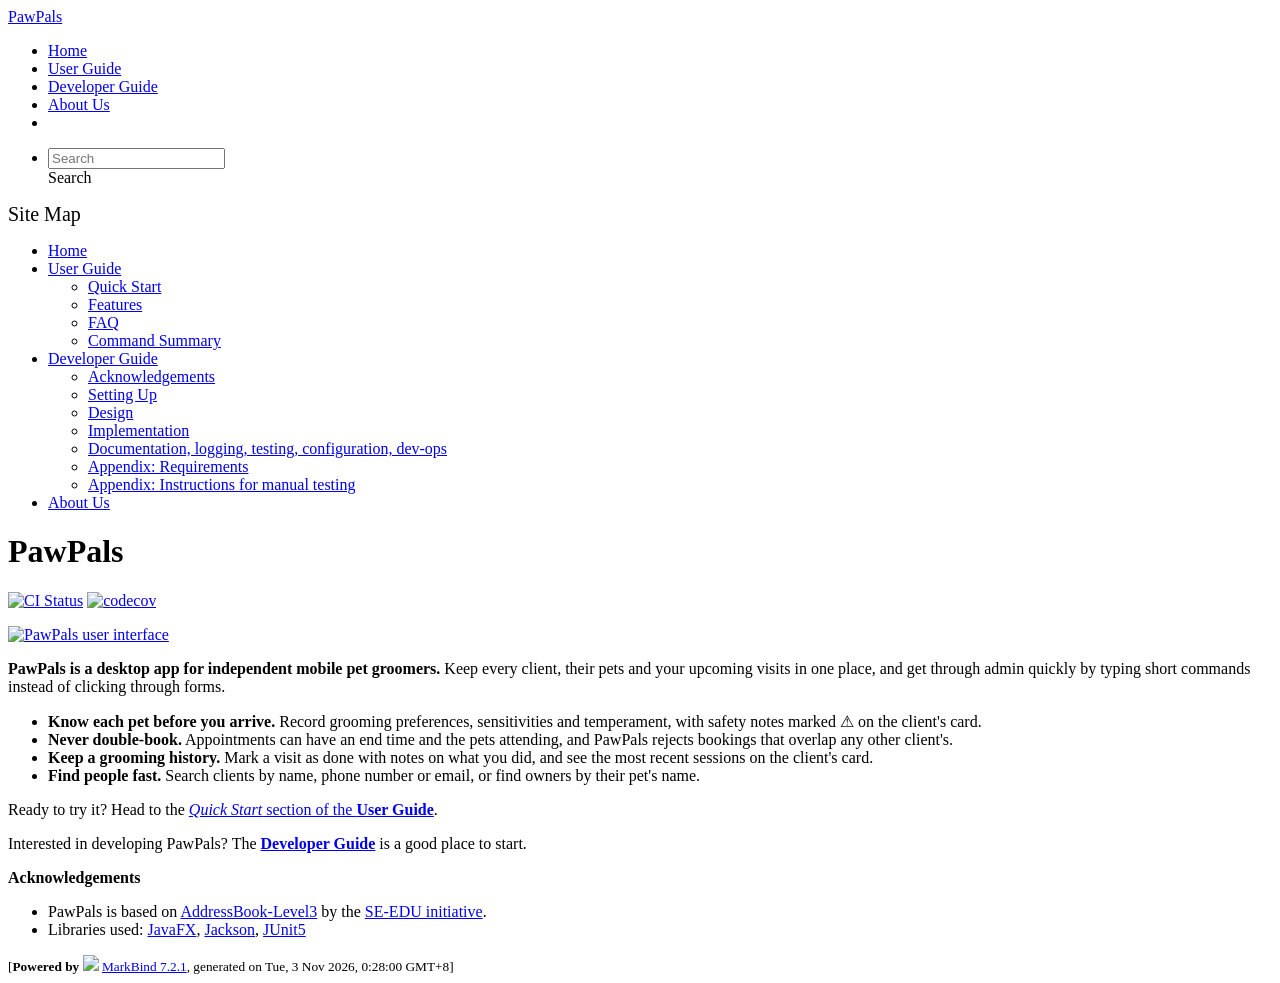
==== commit d54ac28a: "deploy: f51dbe74b56109ae555906777202e8182cbb08d0" ====
--- a/index.html
+++ b/index.html
@@ -20,7 +20,7 @@
 <body 
    
   data-code-theme="light">
-<div id="app"><!--[--><header sticky><div data-v-94b60ff6><nav class="navbar navbar-expand-md d-print-none navbar-dark bg-dark" data-v-94b60ff6><div class="container-fluid" data-v-94b60ff6><div class="navbar-left" data-v-94b60ff6><!--[--><a href="/tp/index.html" title="Home" class="navbar-brand">PawPals</a><!--]--></div><div class="navbar-default" data-v-94b60ff6><ul class="navbar-nav me-auto mt-2 mt-lg-0" data-v-94b60ff6><!--[--> <li><a href="/tp/index.html" class="nav-link">Home</a></li> <li><a href="/tp/UserGuide.html" class="nav-link">User Guide</a></li> <li><a href="/tp/DeveloperGuide.html" class="nav-link">Developer Guide</a></li> <li><a href="/tp/AboutUs.html" class="nav-link">About Us</a></li> <li><a href="https://github.com/AY2627S1-CS2103T-T14-4/tp" target="_blank" class="nav-link"><span><span aria-hidden="true" class="fab fa-github"></span></span></a></li> <!--]--></ul></div><div class="navbar-right" data-v-94b60ff6><ul class="navbar-nav" data-v-94b60ff6><!--[--><li><form class="navbar-form"><div style="position:relative;" class="dropdown" data-v-103d5c4e><!--[--><input value="" data-bs-toggle="dropdown" type="text" class="form-control" placeholder="Search" autocomplete="off" data-v-103d5c4e><div class="form-control placeholder-div-hidden" data-v-103d5c4e>Search</div><!--]--><ul class="dropdown-menu search-dropdown-menu dropdown-menu-hidden dropdown-menu-end" data-v-103d5c4e><!--[--><!--]--></ul></div></form></li><!--]--></ul><!----></div></div></nav><div style="display:none;" class="lower-navbar-container" data-v-94b60ff6><!--[--><!----><!----><!--]--></div></div></header> <div id="flex-body"><nav id="site-nav" data-v-6b1b63d2><!--[--><div class="site-nav-top"><div class="fw-bold mb-2" style="font-size:1.25rem;">Site Map</div></div> <div class="nav-component slim-scroll"><div class="site-nav-root"><!--[--><ul class="site-nav-list site-nav-list-root" data-v-6b1b63d2><!--[--><li><div class="site-nav-default-list-item site-nav-list-item-0" onclick="handleSiteNavClick(this)"><a href="/tp/index.html">Home</a></div></li> <li><div class="site-nav-default-list-item site-nav-list-item-0" onclick="handleSiteNavClick(this)"><a href="/tp/UserGuide.html">User Guide</a> <div class="site-nav-dropdown-btn-container"><i class="site-nav-dropdown-btn-icon site-nav-rotate-icon" onclick="handleSiteNavClick(this.parentNode.parentNode, false); event.stopPropagation();"><span class="glyphicon glyphicon-menu-down" aria-hidden="true"></span></i></div></div><ul class="site-nav-dropdown-container site-nav-dropdown-container-open site-nav-list"><li><div class="site-nav-default-list-item site-nav-list-item-1" onclick="handleSiteNavClick(this)"><a href="/tp/UserGuide.html#quick-start">Quick Start</a></div></li> <li><div class="site-nav-default-list-item site-nav-list-item-1" onclick="handleSiteNavClick(this)"><a href="/tp/UserGuide.html#features">Features</a></div></li> <li><div class="site-nav-default-list-item site-nav-list-item-1" onclick="handleSiteNavClick(this)"><a href="/tp/UserGuide.html#faq">FAQ</a></div></li> <li><div class="site-nav-default-list-item site-nav-list-item-1" onclick="handleSiteNavClick(this)"><a href="/tp/UserGuide.html#command-summary">Command Summary</a></div></li></ul></li> <li><div class="site-nav-default-list-item site-nav-list-item-0" onclick="handleSiteNavClick(this)"><a href="/tp/DeveloperGuide.html">Developer Guide</a> <div class="site-nav-dropdown-btn-container"><i class="site-nav-dropdown-btn-icon site-nav-rotate-icon" onclick="handleSiteNavClick(this.parentNode.parentNode, false); event.stopPropagation();"><span class="glyphicon glyphicon-menu-down" aria-hidden="true"></span></i></div></div><ul class="site-nav-dropdown-container site-nav-dropdown-container-open site-nav-list"><li><div class="site-nav-default-list-item site-nav-list-item-1" onclick="handleSiteNavClick(this)"><a href="/tp/DeveloperGuide.html#acknowledgements">Acknowledgements</a></div></li> <li><div class="site-nav-default-list-item site-nav-list-item-1" onclick="handleSiteNavClick(this)"><a href="/tp/DeveloperGuide.html#setting-up-getting-started">Setting Up</a></div></li> <li><div class="site-nav-default-list-item site-nav-list-item-1" onclick="handleSiteNavClick(this)"><a href="/tp/DeveloperGuide.html#design">Design</a></div></li> <li><div class="site-nav-default-list-item site-nav-list-item-1" onclick="handleSiteNavClick(this)"><a href="/tp/DeveloperGuide.html#implementation">Implementation</a></div></li> <li><div class="site-nav-default-list-item site-nav-list-item-1" onclick="handleSiteNavClick(this)"><a href="/tp/DeveloperGuide.html#documentation-logging-testing-dev-ops">Documentation, logging, testing, configuration, dev-ops</a></div></li> <li><div class="site-nav-default-list-item site-nav-list-item-1" onclick="handleSiteNavClick(this)"><a href="/tp/DeveloperGuide.html#appendix-requirements">Appendix: Requirements</a></div></li> <li><div class="site-nav-default-list-item site-nav-list-item-1" onclick="handleSiteNavClick(this)"><a href="/tp/DeveloperGuide.html#appendix-instructions-for-manual-testing">Appendix: Instructions for manual testing</a></div></li></ul></li> <li><div class="site-nav-default-list-item site-nav-list-item-0" onclick="handleSiteNavClick(this)"><a href="/tp/AboutUs.html">About Us</a></div></li><!--]--><!--v-if--></ul><!--]--></div></div><!--]--><!--v-if--></nav> <div id="content-wrapper"><h1 id="pawpals">PawPals<a class="fa fa-anchor" href="#pawpals" onclick="event.stopPropagation()"></a></h1> <p><a href="https://github.com/AY2627S1-CS2103T-T14-4/tp/actions/workflows/gradle.yml"><img src="https://github.com/AY2627S1-CS2103T-T14-4/tp/actions/workflows/gradle.yml/badge.svg" alt="CI Status" class="img-fluid"></a> <a href="https://codecov.io/gh/AY2627S1-CS2103T-T14-4/tp"><img src="https://codecov.io/gh/AY2627S1-CS2103T-T14-4/tp/graph/badge.svg?token=ZQ7UEO7OJX" alt="codecov" class="img-fluid"></a></p> <p><a href="/tp/images/Ui.png" target="_self"><img src="/tp/images/Ui.png" alt="PawPals user interface" class="img-fluid"></a></p> <p><strong>PawPals is a desktop app for independent mobile pet groomers.</strong> Keep every client, their pets and your upcoming visits in one place, and get through admin quickly by typing short commands instead of clicking through forms.</p> <ul><li><strong>Know each pet before you arrive.</strong> Record grooming preferences, sensitivities and temperament, with safety notes marked ⚠ on the client&#39;s card.</li> <li><strong>Never double-book.</strong> Appointments can have an end time and the pets attending, and PawPals rejects bookings that overlap any other client&#39;s.</li> <li><strong>Keep a grooming history.</strong> Mark a visit as done with notes on what you did, and see the most recent sessions on the client&#39;s card.</li> <li><strong>Find people fast.</strong> Search clients by name, phone number or email, or find owners by their pet&#39;s name.</li></ul> <p>Ready to try it? Head to the <a href="/tp/UserGuide.html#quick-start"><em>Quick Start</em> section of the <strong>User Guide</strong></a>.</p> <p>Interested in developing PawPals? The <a href="/tp/DeveloperGuide.html"><strong>Developer Guide</strong></a> is a good place to start.</p> <p><strong>Acknowledgements</strong></p> <ul><li>PawPals is based on <a href="https://github.com/se-edu/addressbook-level3">AddressBook-Level3</a> by the <a href="https://se-education.org">SE-EDU initiative</a>.</li> <li>Libraries used: <a href="https://openjfx.io/">JavaFX</a>, <a href="https://github.com/FasterXML/jackson">Jackson</a>, <a href="https://github.com/junit-team/junit5">JUnit5</a></li></ul></div> <nav id="page-nav" data-v-6b1b63d2><!--[--><div class="nav-component slim-scroll"></div><!--]--><!--v-if--></nav> <div class="scroll-top-button fa-lg d-print-none" style="display:none;bottom:2%;right:2%;position:fixed;" aria-hidden="true"><!--[--><i class="fas fa-arrow-circle-up"></i><!--]--></div></div> <footer><div class="text-center"><small>[<span><strong>Powered by</strong></span> <img src="https://markbind.org/favicon.ico" width="30"> <a href="https://markbind.org/">MarkBind 7.2.1</a>, generated on Tue, 3 Nov 2026, 0:22:04 GMT+8]</small></div></footer><!--]--></div>
+<div id="app"><!--[--><header sticky><div data-v-94b60ff6><nav class="navbar navbar-expand-md d-print-none navbar-dark bg-dark" data-v-94b60ff6><div class="container-fluid" data-v-94b60ff6><div class="navbar-left" data-v-94b60ff6><!--[--><a href="/tp/index.html" title="Home" class="navbar-brand">PawPals</a><!--]--></div><div class="navbar-default" data-v-94b60ff6><ul class="navbar-nav me-auto mt-2 mt-lg-0" data-v-94b60ff6><!--[--> <li><a href="/tp/index.html" class="nav-link">Home</a></li> <li><a href="/tp/UserGuide.html" class="nav-link">User Guide</a></li> <li><a href="/tp/DeveloperGuide.html" class="nav-link">Developer Guide</a></li> <li><a href="/tp/AboutUs.html" class="nav-link">About Us</a></li> <li><a href="https://github.com/AY2627S1-CS2103T-T14-4/tp" target="_blank" class="nav-link"><span><span aria-hidden="true" class="fab fa-github"></span></span></a></li> <!--]--></ul></div><div class="navbar-right" data-v-94b60ff6><ul class="navbar-nav" data-v-94b60ff6><!--[--><li><form class="navbar-form"><div style="position:relative;" class="dropdown" data-v-103d5c4e><!--[--><input value="" data-bs-toggle="dropdown" type="text" class="form-control" placeholder="Search" autocomplete="off" data-v-103d5c4e><div class="form-control placeholder-div-hidden" data-v-103d5c4e>Search</div><!--]--><ul class="dropdown-menu search-dropdown-menu dropdown-menu-hidden dropdown-menu-end" data-v-103d5c4e><!--[--><!--]--></ul></div></form></li><!--]--></ul><!----></div></div></nav><div style="display:none;" class="lower-navbar-container" data-v-94b60ff6><!--[--><!----><!----><!--]--></div></div></header> <div id="flex-body"><nav id="site-nav" data-v-6b1b63d2><!--[--><div class="site-nav-top"><div class="fw-bold mb-2" style="font-size:1.25rem;">Site Map</div></div> <div class="nav-component slim-scroll"><div class="site-nav-root"><!--[--><ul class="site-nav-list site-nav-list-root" data-v-6b1b63d2><!--[--><li><div class="site-nav-default-list-item site-nav-list-item-0" onclick="handleSiteNavClick(this)"><a href="/tp/index.html">Home</a></div></li> <li><div class="site-nav-default-list-item site-nav-list-item-0" onclick="handleSiteNavClick(this)"><a href="/tp/UserGuide.html">User Guide</a> <div class="site-nav-dropdown-btn-container"><i class="site-nav-dropdown-btn-icon site-nav-rotate-icon" onclick="handleSiteNavClick(this.parentNode.parentNode, false); event.stopPropagation();"><span class="glyphicon glyphicon-menu-down" aria-hidden="true"></span></i></div></div><ul class="site-nav-dropdown-container site-nav-dropdown-container-open site-nav-list"><li><div class="site-nav-default-list-item site-nav-list-item-1" onclick="handleSiteNavClick(this)"><a href="/tp/UserGuide.html#quick-start">Quick Start</a></div></li> <li><div class="site-nav-default-list-item site-nav-list-item-1" onclick="handleSiteNavClick(this)"><a href="/tp/UserGuide.html#features">Features</a></div></li> <li><div class="site-nav-default-list-item site-nav-list-item-1" onclick="handleSiteNavClick(this)"><a href="/tp/UserGuide.html#faq">FAQ</a></div></li> <li><div class="site-nav-default-list-item site-nav-list-item-1" onclick="handleSiteNavClick(this)"><a href="/tp/UserGuide.html#command-summary">Command Summary</a></div></li></ul></li> <li><div class="site-nav-default-list-item site-nav-list-item-0" onclick="handleSiteNavClick(this)"><a href="/tp/DeveloperGuide.html">Developer Guide</a> <div class="site-nav-dropdown-btn-container"><i class="site-nav-dropdown-btn-icon site-nav-rotate-icon" onclick="handleSiteNavClick(this.parentNode.parentNode, false); event.stopPropagation();"><span class="glyphicon glyphicon-menu-down" aria-hidden="true"></span></i></div></div><ul class="site-nav-dropdown-container site-nav-dropdown-container-open site-nav-list"><li><div class="site-nav-default-list-item site-nav-list-item-1" onclick="handleSiteNavClick(this)"><a href="/tp/DeveloperGuide.html#acknowledgements">Acknowledgements</a></div></li> <li><div class="site-nav-default-list-item site-nav-list-item-1" onclick="handleSiteNavClick(this)"><a href="/tp/DeveloperGuide.html#setting-up-getting-started">Setting Up</a></div></li> <li><div class="site-nav-default-list-item site-nav-list-item-1" onclick="handleSiteNavClick(this)"><a href="/tp/DeveloperGuide.html#design">Design</a></div></li> <li><div class="site-nav-default-list-item site-nav-list-item-1" onclick="handleSiteNavClick(this)"><a href="/tp/DeveloperGuide.html#implementation">Implementation</a></div></li> <li><div class="site-nav-default-list-item site-nav-list-item-1" onclick="handleSiteNavClick(this)"><a href="/tp/DeveloperGuide.html#documentation-logging-testing-dev-ops">Documentation, logging, testing, configuration, dev-ops</a></div></li> <li><div class="site-nav-default-list-item site-nav-list-item-1" onclick="handleSiteNavClick(this)"><a href="/tp/DeveloperGuide.html#appendix-requirements">Appendix: Requirements</a></div></li> <li><div class="site-nav-default-list-item site-nav-list-item-1" onclick="handleSiteNavClick(this)"><a href="/tp/DeveloperGuide.html#appendix-instructions-for-manual-testing">Appendix: Instructions for manual testing</a></div></li></ul></li> <li><div class="site-nav-default-list-item site-nav-list-item-0" onclick="handleSiteNavClick(this)"><a href="/tp/AboutUs.html">About Us</a></div></li><!--]--><!--v-if--></ul><!--]--></div></div><!--]--><!--v-if--></nav> <div id="content-wrapper"><h1 id="pawpals">PawPals<a class="fa fa-anchor" href="#pawpals" onclick="event.stopPropagation()"></a></h1> <p><a href="https://github.com/AY2627S1-CS2103T-T14-4/tp/actions/workflows/gradle.yml"><img src="https://github.com/AY2627S1-CS2103T-T14-4/tp/actions/workflows/gradle.yml/badge.svg" alt="CI Status" class="img-fluid"></a> <a href="https://codecov.io/gh/AY2627S1-CS2103T-T14-4/tp"><img src="https://codecov.io/gh/AY2627S1-CS2103T-T14-4/tp/graph/badge.svg?token=ZQ7UEO7OJX" alt="codecov" class="img-fluid"></a></p> <p><a href="/tp/images/Ui.png" target="_self"><img src="/tp/images/Ui.png" alt="PawPals user interface" class="img-fluid"></a></p> <p><strong>PawPals is a desktop app for independent mobile pet groomers.</strong> Keep every client, their pets and your upcoming visits in one place, and get through admin quickly by typing short commands instead of clicking through forms.</p> <ul><li><strong>Know each pet before you arrive.</strong> Record grooming preferences, sensitivities and temperament, with safety notes marked ⚠ on the client&#39;s card.</li> <li><strong>Never double-book.</strong> Appointments can have an end time and the pets attending, and PawPals rejects bookings that overlap any other client&#39;s.</li> <li><strong>Keep a grooming history.</strong> Mark a visit as done with notes on what you did, and see the most recent sessions on the client&#39;s card.</li> <li><strong>Find people fast.</strong> Search clients by name, phone number or email, or find owners by their pet&#39;s name.</li></ul> <p>Ready to try it? Head to the <a href="/tp/UserGuide.html#quick-start"><em>Quick Start</em> section of the <strong>User Guide</strong></a>.</p> <p>Interested in developing PawPals? The <a href="/tp/DeveloperGuide.html"><strong>Developer Guide</strong></a> is a good place to start.</p> <p><strong>Acknowledgements</strong></p> <ul><li>PawPals is based on <a href="https://github.com/se-edu/addressbook-level3">AddressBook-Level3</a> by the <a href="https://se-education.org">SE-EDU initiative</a>.</li> <li>Libraries used: <a href="https://openjfx.io/">JavaFX</a>, <a href="https://github.com/FasterXML/jackson">Jackson</a>, <a href="https://github.com/junit-team/junit5">JUnit5</a></li></ul></div> <nav id="page-nav" data-v-6b1b63d2><!--[--><div class="nav-component slim-scroll"></div><!--]--><!--v-if--></nav> <div class="scroll-top-button fa-lg d-print-none" style="display:none;bottom:2%;right:2%;position:fixed;" aria-hidden="true"><!--[--><i class="fas fa-arrow-circle-up"></i><!--]--></div></div> <footer><div class="text-center"><small>[<span><strong>Powered by</strong></span> <img src="https://markbind.org/favicon.ico" width="30"> <a href="https://markbind.org/">MarkBind 7.2.1</a>, generated on Tue, 3 Nov 2026, 0:28:00 GMT+8]</small></div></footer><!--]--></div>
 </body><script src="/tp/markbind/js/bootstrap-utility.min.js"></script>
 <script src="/tp/markbind/js/polyfill.min.js"></script>
 <script src="/tp/markbind/js/vue.global.prod.min.js"></script>
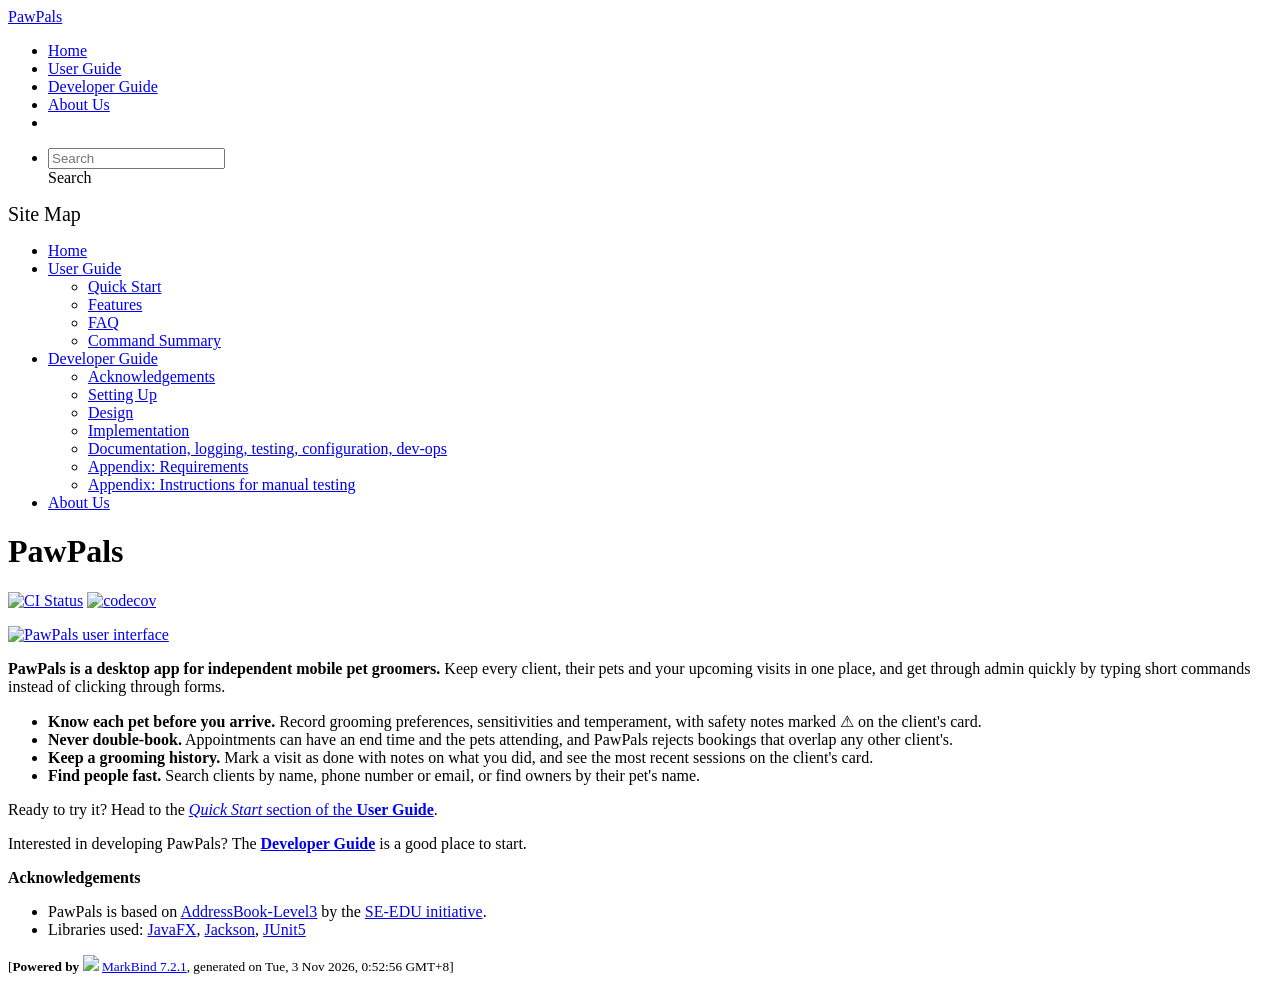
==== commit ac7231b9: "deploy: 34c57d59f015ed143ae621186e3f53e04c3e4d3a" ====
--- a/index.html
+++ b/index.html
@@ -20,7 +20,7 @@
 <body 
    
   data-code-theme="light">
-<div id="app"><!--[--><header sticky><div data-v-94b60ff6><nav class="navbar navbar-expand-md d-print-none navbar-dark bg-dark" data-v-94b60ff6><div class="container-fluid" data-v-94b60ff6><div class="navbar-left" data-v-94b60ff6><!--[--><a href="/tp/index.html" title="Home" class="navbar-brand">PawPals</a><!--]--></div><div class="navbar-default" data-v-94b60ff6><ul class="navbar-nav me-auto mt-2 mt-lg-0" data-v-94b60ff6><!--[--> <li><a href="/tp/index.html" class="nav-link">Home</a></li> <li><a href="/tp/UserGuide.html" class="nav-link">User Guide</a></li> <li><a href="/tp/DeveloperGuide.html" class="nav-link">Developer Guide</a></li> <li><a href="/tp/AboutUs.html" class="nav-link">About Us</a></li> <li><a href="https://github.com/AY2627S1-CS2103T-T14-4/tp" target="_blank" class="nav-link"><span><span aria-hidden="true" class="fab fa-github"></span></span></a></li> <!--]--></ul></div><div class="navbar-right" data-v-94b60ff6><ul class="navbar-nav" data-v-94b60ff6><!--[--><li><form class="navbar-form"><div style="position:relative;" class="dropdown" data-v-103d5c4e><!--[--><input value="" data-bs-toggle="dropdown" type="text" class="form-control" placeholder="Search" autocomplete="off" data-v-103d5c4e><div class="form-control placeholder-div-hidden" data-v-103d5c4e>Search</div><!--]--><ul class="dropdown-menu search-dropdown-menu dropdown-menu-hidden dropdown-menu-end" data-v-103d5c4e><!--[--><!--]--></ul></div></form></li><!--]--></ul><!----></div></div></nav><div style="display:none;" class="lower-navbar-container" data-v-94b60ff6><!--[--><!----><!----><!--]--></div></div></header> <div id="flex-body"><nav id="site-nav" data-v-6b1b63d2><!--[--><div class="site-nav-top"><div class="fw-bold mb-2" style="font-size:1.25rem;">Site Map</div></div> <div class="nav-component slim-scroll"><div class="site-nav-root"><!--[--><ul class="site-nav-list site-nav-list-root" data-v-6b1b63d2><!--[--><li><div class="site-nav-default-list-item site-nav-list-item-0" onclick="handleSiteNavClick(this)"><a href="/tp/index.html">Home</a></div></li> <li><div class="site-nav-default-list-item site-nav-list-item-0" onclick="handleSiteNavClick(this)"><a href="/tp/UserGuide.html">User Guide</a> <div class="site-nav-dropdown-btn-container"><i class="site-nav-dropdown-btn-icon site-nav-rotate-icon" onclick="handleSiteNavClick(this.parentNode.parentNode, false); event.stopPropagation();"><span class="glyphicon glyphicon-menu-down" aria-hidden="true"></span></i></div></div><ul class="site-nav-dropdown-container site-nav-dropdown-container-open site-nav-list"><li><div class="site-nav-default-list-item site-nav-list-item-1" onclick="handleSiteNavClick(this)"><a href="/tp/UserGuide.html#quick-start">Quick Start</a></div></li> <li><div class="site-nav-default-list-item site-nav-list-item-1" onclick="handleSiteNavClick(this)"><a href="/tp/UserGuide.html#features">Features</a></div></li> <li><div class="site-nav-default-list-item site-nav-list-item-1" onclick="handleSiteNavClick(this)"><a href="/tp/UserGuide.html#faq">FAQ</a></div></li> <li><div class="site-nav-default-list-item site-nav-list-item-1" onclick="handleSiteNavClick(this)"><a href="/tp/UserGuide.html#command-summary">Command Summary</a></div></li></ul></li> <li><div class="site-nav-default-list-item site-nav-list-item-0" onclick="handleSiteNavClick(this)"><a href="/tp/DeveloperGuide.html">Developer Guide</a> <div class="site-nav-dropdown-btn-container"><i class="site-nav-dropdown-btn-icon site-nav-rotate-icon" onclick="handleSiteNavClick(this.parentNode.parentNode, false); event.stopPropagation();"><span class="glyphicon glyphicon-menu-down" aria-hidden="true"></span></i></div></div><ul class="site-nav-dropdown-container site-nav-dropdown-container-open site-nav-list"><li><div class="site-nav-default-list-item site-nav-list-item-1" onclick="handleSiteNavClick(this)"><a href="/tp/DeveloperGuide.html#acknowledgements">Acknowledgements</a></div></li> <li><div class="site-nav-default-list-item site-nav-list-item-1" onclick="handleSiteNavClick(this)"><a href="/tp/DeveloperGuide.html#setting-up-getting-started">Setting Up</a></div></li> <li><div class="site-nav-default-list-item site-nav-list-item-1" onclick="handleSiteNavClick(this)"><a href="/tp/DeveloperGuide.html#design">Design</a></div></li> <li><div class="site-nav-default-list-item site-nav-list-item-1" onclick="handleSiteNavClick(this)"><a href="/tp/DeveloperGuide.html#implementation">Implementation</a></div></li> <li><div class="site-nav-default-list-item site-nav-list-item-1" onclick="handleSiteNavClick(this)"><a href="/tp/DeveloperGuide.html#documentation-logging-testing-dev-ops">Documentation, logging, testing, configuration, dev-ops</a></div></li> <li><div class="site-nav-default-list-item site-nav-list-item-1" onclick="handleSiteNavClick(this)"><a href="/tp/DeveloperGuide.html#appendix-requirements">Appendix: Requirements</a></div></li> <li><div class="site-nav-default-list-item site-nav-list-item-1" onclick="handleSiteNavClick(this)"><a href="/tp/DeveloperGuide.html#appendix-instructions-for-manual-testing">Appendix: Instructions for manual testing</a></div></li></ul></li> <li><div class="site-nav-default-list-item site-nav-list-item-0" onclick="handleSiteNavClick(this)"><a href="/tp/AboutUs.html">About Us</a></div></li><!--]--><!--v-if--></ul><!--]--></div></div><!--]--><!--v-if--></nav> <div id="content-wrapper"><h1 id="pawpals">PawPals<a class="fa fa-anchor" href="#pawpals" onclick="event.stopPropagation()"></a></h1> <p><a href="https://github.com/AY2627S1-CS2103T-T14-4/tp/actions/workflows/gradle.yml"><img src="https://github.com/AY2627S1-CS2103T-T14-4/tp/actions/workflows/gradle.yml/badge.svg" alt="CI Status" class="img-fluid"></a> <a href="https://codecov.io/gh/AY2627S1-CS2103T-T14-4/tp"><img src="https://codecov.io/gh/AY2627S1-CS2103T-T14-4/tp/graph/badge.svg?token=ZQ7UEO7OJX" alt="codecov" class="img-fluid"></a></p> <p><a href="/tp/images/Ui.png" target="_self"><img src="/tp/images/Ui.png" alt="PawPals user interface" class="img-fluid"></a></p> <p><strong>PawPals is a desktop app for independent mobile pet groomers.</strong> Keep every client, their pets and your upcoming visits in one place, and get through admin quickly by typing short commands instead of clicking through forms.</p> <ul><li><strong>Know each pet before you arrive.</strong> Record grooming preferences, sensitivities and temperament, with safety notes marked ⚠ on the client&#39;s card.</li> <li><strong>Never double-book.</strong> Appointments can have an end time and the pets attending, and PawPals rejects bookings that overlap any other client&#39;s.</li> <li><strong>Keep a grooming history.</strong> Mark a visit as done with notes on what you did, and see the most recent sessions on the client&#39;s card.</li> <li><strong>Find people fast.</strong> Search clients by name, phone number or email, or find owners by their pet&#39;s name.</li></ul> <p>Ready to try it? Head to the <a href="/tp/UserGuide.html#quick-start"><em>Quick Start</em> section of the <strong>User Guide</strong></a>.</p> <p>Interested in developing PawPals? The <a href="/tp/DeveloperGuide.html"><strong>Developer Guide</strong></a> is a good place to start.</p> <p><strong>Acknowledgements</strong></p> <ul><li>PawPals is based on <a href="https://github.com/se-edu/addressbook-level3">AddressBook-Level3</a> by the <a href="https://se-education.org">SE-EDU initiative</a>.</li> <li>Libraries used: <a href="https://openjfx.io/">JavaFX</a>, <a href="https://github.com/FasterXML/jackson">Jackson</a>, <a href="https://github.com/junit-team/junit5">JUnit5</a></li></ul></div> <nav id="page-nav" data-v-6b1b63d2><!--[--><div class="nav-component slim-scroll"></div><!--]--><!--v-if--></nav> <div class="scroll-top-button fa-lg d-print-none" style="display:none;bottom:2%;right:2%;position:fixed;" aria-hidden="true"><!--[--><i class="fas fa-arrow-circle-up"></i><!--]--></div></div> <footer><div class="text-center"><small>[<span><strong>Powered by</strong></span> <img src="https://markbind.org/favicon.ico" width="30"> <a href="https://markbind.org/">MarkBind 7.2.1</a>, generated on Tue, 3 Nov 2026, 0:28:00 GMT+8]</small></div></footer><!--]--></div>
+<div id="app"><!--[--><header sticky><div data-v-94b60ff6><nav class="navbar navbar-expand-md d-print-none navbar-dark bg-dark" data-v-94b60ff6><div class="container-fluid" data-v-94b60ff6><div class="navbar-left" data-v-94b60ff6><!--[--><a href="/tp/index.html" title="Home" class="navbar-brand">PawPals</a><!--]--></div><div class="navbar-default" data-v-94b60ff6><ul class="navbar-nav me-auto mt-2 mt-lg-0" data-v-94b60ff6><!--[--> <li><a href="/tp/index.html" class="nav-link">Home</a></li> <li><a href="/tp/UserGuide.html" class="nav-link">User Guide</a></li> <li><a href="/tp/DeveloperGuide.html" class="nav-link">Developer Guide</a></li> <li><a href="/tp/AboutUs.html" class="nav-link">About Us</a></li> <li><a href="https://github.com/AY2627S1-CS2103T-T14-4/tp" target="_blank" class="nav-link"><span><span aria-hidden="true" class="fab fa-github"></span></span></a></li> <!--]--></ul></div><div class="navbar-right" data-v-94b60ff6><ul class="navbar-nav" data-v-94b60ff6><!--[--><li><form class="navbar-form"><div style="position:relative;" class="dropdown" data-v-103d5c4e><!--[--><input value="" data-bs-toggle="dropdown" type="text" class="form-control" placeholder="Search" autocomplete="off" data-v-103d5c4e><div class="form-control placeholder-div-hidden" data-v-103d5c4e>Search</div><!--]--><ul class="dropdown-menu search-dropdown-menu dropdown-menu-hidden dropdown-menu-end" data-v-103d5c4e><!--[--><!--]--></ul></div></form></li><!--]--></ul><!----></div></div></nav><div style="display:none;" class="lower-navbar-container" data-v-94b60ff6><!--[--><!----><!----><!--]--></div></div></header> <div id="flex-body"><nav id="site-nav" data-v-6b1b63d2><!--[--><div class="site-nav-top"><div class="fw-bold mb-2" style="font-size:1.25rem;">Site Map</div></div> <div class="nav-component slim-scroll"><div class="site-nav-root"><!--[--><ul class="site-nav-list site-nav-list-root" data-v-6b1b63d2><!--[--><li><div class="site-nav-default-list-item site-nav-list-item-0" onclick="handleSiteNavClick(this)"><a href="/tp/index.html">Home</a></div></li> <li><div class="site-nav-default-list-item site-nav-list-item-0" onclick="handleSiteNavClick(this)"><a href="/tp/UserGuide.html">User Guide</a> <div class="site-nav-dropdown-btn-container"><i class="site-nav-dropdown-btn-icon site-nav-rotate-icon" onclick="handleSiteNavClick(this.parentNode.parentNode, false); event.stopPropagation();"><span class="glyphicon glyphicon-menu-down" aria-hidden="true"></span></i></div></div><ul class="site-nav-dropdown-container site-nav-dropdown-container-open site-nav-list"><li><div class="site-nav-default-list-item site-nav-list-item-1" onclick="handleSiteNavClick(this)"><a href="/tp/UserGuide.html#quick-start">Quick Start</a></div></li> <li><div class="site-nav-default-list-item site-nav-list-item-1" onclick="handleSiteNavClick(this)"><a href="/tp/UserGuide.html#features">Features</a></div></li> <li><div class="site-nav-default-list-item site-nav-list-item-1" onclick="handleSiteNavClick(this)"><a href="/tp/UserGuide.html#faq">FAQ</a></div></li> <li><div class="site-nav-default-list-item site-nav-list-item-1" onclick="handleSiteNavClick(this)"><a href="/tp/UserGuide.html#command-summary">Command Summary</a></div></li></ul></li> <li><div class="site-nav-default-list-item site-nav-list-item-0" onclick="handleSiteNavClick(this)"><a href="/tp/DeveloperGuide.html">Developer Guide</a> <div class="site-nav-dropdown-btn-container"><i class="site-nav-dropdown-btn-icon site-nav-rotate-icon" onclick="handleSiteNavClick(this.parentNode.parentNode, false); event.stopPropagation();"><span class="glyphicon glyphicon-menu-down" aria-hidden="true"></span></i></div></div><ul class="site-nav-dropdown-container site-nav-dropdown-container-open site-nav-list"><li><div class="site-nav-default-list-item site-nav-list-item-1" onclick="handleSiteNavClick(this)"><a href="/tp/DeveloperGuide.html#acknowledgements">Acknowledgements</a></div></li> <li><div class="site-nav-default-list-item site-nav-list-item-1" onclick="handleSiteNavClick(this)"><a href="/tp/DeveloperGuide.html#setting-up-getting-started">Setting Up</a></div></li> <li><div class="site-nav-default-list-item site-nav-list-item-1" onclick="handleSiteNavClick(this)"><a href="/tp/DeveloperGuide.html#design">Design</a></div></li> <li><div class="site-nav-default-list-item site-nav-list-item-1" onclick="handleSiteNavClick(this)"><a href="/tp/DeveloperGuide.html#implementation">Implementation</a></div></li> <li><div class="site-nav-default-list-item site-nav-list-item-1" onclick="handleSiteNavClick(this)"><a href="/tp/DeveloperGuide.html#documentation-logging-testing-dev-ops">Documentation, logging, testing, configuration, dev-ops</a></div></li> <li><div class="site-nav-default-list-item site-nav-list-item-1" onclick="handleSiteNavClick(this)"><a href="/tp/DeveloperGuide.html#appendix-requirements">Appendix: Requirements</a></div></li> <li><div class="site-nav-default-list-item site-nav-list-item-1" onclick="handleSiteNavClick(this)"><a href="/tp/DeveloperGuide.html#appendix-instructions-for-manual-testing">Appendix: Instructions for manual testing</a></div></li></ul></li> <li><div class="site-nav-default-list-item site-nav-list-item-0" onclick="handleSiteNavClick(this)"><a href="/tp/AboutUs.html">About Us</a></div></li><!--]--><!--v-if--></ul><!--]--></div></div><!--]--><!--v-if--></nav> <div id="content-wrapper"><h1 id="pawpals">PawPals<a class="fa fa-anchor" href="#pawpals" onclick="event.stopPropagation()"></a></h1> <p><a href="https://github.com/AY2627S1-CS2103T-T14-4/tp/actions/workflows/gradle.yml"><img src="https://github.com/AY2627S1-CS2103T-T14-4/tp/actions/workflows/gradle.yml/badge.svg" alt="CI Status" class="img-fluid"></a> <a href="https://codecov.io/gh/AY2627S1-CS2103T-T14-4/tp"><img src="https://codecov.io/gh/AY2627S1-CS2103T-T14-4/tp/graph/badge.svg?token=ZQ7UEO7OJX" alt="codecov" class="img-fluid"></a></p> <p><a href="/tp/images/Ui.png" target="_self"><img src="/tp/images/Ui.png" alt="PawPals user interface" class="img-fluid"></a></p> <p><strong>PawPals is a desktop app for independent mobile pet groomers.</strong> Keep every client, their pets and your upcoming visits in one place, and get through admin quickly by typing short commands instead of clicking through forms.</p> <ul><li><strong>Know each pet before you arrive.</strong> Record grooming preferences, sensitivities and temperament, with safety notes marked ⚠ on the client&#39;s card.</li> <li><strong>Never double-book.</strong> Appointments can have an end time and the pets attending, and PawPals rejects bookings that overlap any other client&#39;s.</li> <li><strong>Keep a grooming history.</strong> Mark a visit as done with notes on what you did, and see the most recent sessions on the client&#39;s card.</li> <li><strong>Find people fast.</strong> Search clients by name, phone number or email, or find owners by their pet&#39;s name.</li></ul> <p>Ready to try it? Head to the <a href="/tp/UserGuide.html#quick-start"><em>Quick Start</em> section of the <strong>User Guide</strong></a>.</p> <p>Interested in developing PawPals? The <a href="/tp/DeveloperGuide.html"><strong>Developer Guide</strong></a> is a good place to start.</p> <p><strong>Acknowledgements</strong></p> <ul><li>PawPals is based on <a href="https://github.com/se-edu/addressbook-level3">AddressBook-Level3</a> by the <a href="https://se-education.org">SE-EDU initiative</a>.</li> <li>Libraries used: <a href="https://openjfx.io/">JavaFX</a>, <a href="https://github.com/FasterXML/jackson">Jackson</a>, <a href="https://github.com/junit-team/junit5">JUnit5</a></li></ul></div> <nav id="page-nav" data-v-6b1b63d2><!--[--><div class="nav-component slim-scroll"></div><!--]--><!--v-if--></nav> <div class="scroll-top-button fa-lg d-print-none" style="display:none;bottom:2%;right:2%;position:fixed;" aria-hidden="true"><!--[--><i class="fas fa-arrow-circle-up"></i><!--]--></div></div> <footer><div class="text-center"><small>[<span><strong>Powered by</strong></span> <img src="https://markbind.org/favicon.ico" width="30"> <a href="https://markbind.org/">MarkBind 7.2.1</a>, generated on Tue, 3 Nov 2026, 0:52:56 GMT+8]</small></div></footer><!--]--></div>
 </body><script src="/tp/markbind/js/bootstrap-utility.min.js"></script>
 <script src="/tp/markbind/js/polyfill.min.js"></script>
 <script src="/tp/markbind/js/vue.global.prod.min.js"></script>
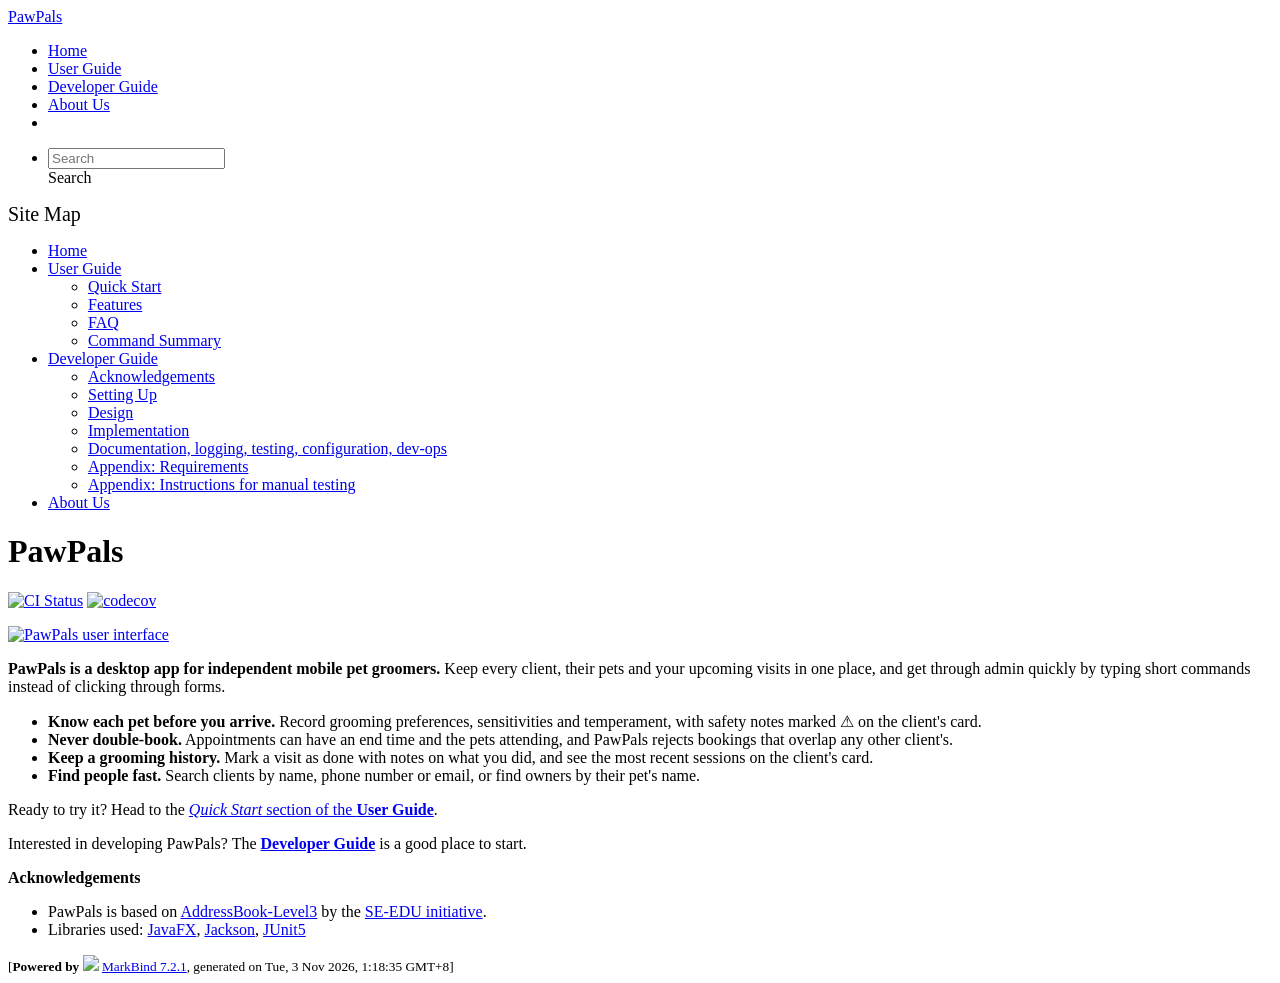
==== commit 36ff1c23: "deploy: 12664417ff7c3ed82f08c9d0e5832674b9b6d3c2" ====
--- a/index.html
+++ b/index.html
@@ -20,7 +20,7 @@
 <body 
    
   data-code-theme="light">
-<div id="app"><!--[--><header sticky><div data-v-94b60ff6><nav class="navbar navbar-expand-md d-print-none navbar-dark bg-dark" data-v-94b60ff6><div class="container-fluid" data-v-94b60ff6><div class="navbar-left" data-v-94b60ff6><!--[--><a href="/tp/index.html" title="Home" class="navbar-brand">PawPals</a><!--]--></div><div class="navbar-default" data-v-94b60ff6><ul class="navbar-nav me-auto mt-2 mt-lg-0" data-v-94b60ff6><!--[--> <li><a href="/tp/index.html" class="nav-link">Home</a></li> <li><a href="/tp/UserGuide.html" class="nav-link">User Guide</a></li> <li><a href="/tp/DeveloperGuide.html" class="nav-link">Developer Guide</a></li> <li><a href="/tp/AboutUs.html" class="nav-link">About Us</a></li> <li><a href="https://github.com/AY2627S1-CS2103T-T14-4/tp" target="_blank" class="nav-link"><span><span aria-hidden="true" class="fab fa-github"></span></span></a></li> <!--]--></ul></div><div class="navbar-right" data-v-94b60ff6><ul class="navbar-nav" data-v-94b60ff6><!--[--><li><form class="navbar-form"><div style="position:relative;" class="dropdown" data-v-103d5c4e><!--[--><input value="" data-bs-toggle="dropdown" type="text" class="form-control" placeholder="Search" autocomplete="off" data-v-103d5c4e><div class="form-control placeholder-div-hidden" data-v-103d5c4e>Search</div><!--]--><ul class="dropdown-menu search-dropdown-menu dropdown-menu-hidden dropdown-menu-end" data-v-103d5c4e><!--[--><!--]--></ul></div></form></li><!--]--></ul><!----></div></div></nav><div style="display:none;" class="lower-navbar-container" data-v-94b60ff6><!--[--><!----><!----><!--]--></div></div></header> <div id="flex-body"><nav id="site-nav" data-v-6b1b63d2><!--[--><div class="site-nav-top"><div class="fw-bold mb-2" style="font-size:1.25rem;">Site Map</div></div> <div class="nav-component slim-scroll"><div class="site-nav-root"><!--[--><ul class="site-nav-list site-nav-list-root" data-v-6b1b63d2><!--[--><li><div class="site-nav-default-list-item site-nav-list-item-0" onclick="handleSiteNavClick(this)"><a href="/tp/index.html">Home</a></div></li> <li><div class="site-nav-default-list-item site-nav-list-item-0" onclick="handleSiteNavClick(this)"><a href="/tp/UserGuide.html">User Guide</a> <div class="site-nav-dropdown-btn-container"><i class="site-nav-dropdown-btn-icon site-nav-rotate-icon" onclick="handleSiteNavClick(this.parentNode.parentNode, false); event.stopPropagation();"><span class="glyphicon glyphicon-menu-down" aria-hidden="true"></span></i></div></div><ul class="site-nav-dropdown-container site-nav-dropdown-container-open site-nav-list"><li><div class="site-nav-default-list-item site-nav-list-item-1" onclick="handleSiteNavClick(this)"><a href="/tp/UserGuide.html#quick-start">Quick Start</a></div></li> <li><div class="site-nav-default-list-item site-nav-list-item-1" onclick="handleSiteNavClick(this)"><a href="/tp/UserGuide.html#features">Features</a></div></li> <li><div class="site-nav-default-list-item site-nav-list-item-1" onclick="handleSiteNavClick(this)"><a href="/tp/UserGuide.html#faq">FAQ</a></div></li> <li><div class="site-nav-default-list-item site-nav-list-item-1" onclick="handleSiteNavClick(this)"><a href="/tp/UserGuide.html#command-summary">Command Summary</a></div></li></ul></li> <li><div class="site-nav-default-list-item site-nav-list-item-0" onclick="handleSiteNavClick(this)"><a href="/tp/DeveloperGuide.html">Developer Guide</a> <div class="site-nav-dropdown-btn-container"><i class="site-nav-dropdown-btn-icon site-nav-rotate-icon" onclick="handleSiteNavClick(this.parentNode.parentNode, false); event.stopPropagation();"><span class="glyphicon glyphicon-menu-down" aria-hidden="true"></span></i></div></div><ul class="site-nav-dropdown-container site-nav-dropdown-container-open site-nav-list"><li><div class="site-nav-default-list-item site-nav-list-item-1" onclick="handleSiteNavClick(this)"><a href="/tp/DeveloperGuide.html#acknowledgements">Acknowledgements</a></div></li> <li><div class="site-nav-default-list-item site-nav-list-item-1" onclick="handleSiteNavClick(this)"><a href="/tp/DeveloperGuide.html#setting-up-getting-started">Setting Up</a></div></li> <li><div class="site-nav-default-list-item site-nav-list-item-1" onclick="handleSiteNavClick(this)"><a href="/tp/DeveloperGuide.html#design">Design</a></div></li> <li><div class="site-nav-default-list-item site-nav-list-item-1" onclick="handleSiteNavClick(this)"><a href="/tp/DeveloperGuide.html#implementation">Implementation</a></div></li> <li><div class="site-nav-default-list-item site-nav-list-item-1" onclick="handleSiteNavClick(this)"><a href="/tp/DeveloperGuide.html#documentation-logging-testing-dev-ops">Documentation, logging, testing, configuration, dev-ops</a></div></li> <li><div class="site-nav-default-list-item site-nav-list-item-1" onclick="handleSiteNavClick(this)"><a href="/tp/DeveloperGuide.html#appendix-requirements">Appendix: Requirements</a></div></li> <li><div class="site-nav-default-list-item site-nav-list-item-1" onclick="handleSiteNavClick(this)"><a href="/tp/DeveloperGuide.html#appendix-instructions-for-manual-testing">Appendix: Instructions for manual testing</a></div></li></ul></li> <li><div class="site-nav-default-list-item site-nav-list-item-0" onclick="handleSiteNavClick(this)"><a href="/tp/AboutUs.html">About Us</a></div></li><!--]--><!--v-if--></ul><!--]--></div></div><!--]--><!--v-if--></nav> <div id="content-wrapper"><h1 id="pawpals">PawPals<a class="fa fa-anchor" href="#pawpals" onclick="event.stopPropagation()"></a></h1> <p><a href="https://github.com/AY2627S1-CS2103T-T14-4/tp/actions/workflows/gradle.yml"><img src="https://github.com/AY2627S1-CS2103T-T14-4/tp/actions/workflows/gradle.yml/badge.svg" alt="CI Status" class="img-fluid"></a> <a href="https://codecov.io/gh/AY2627S1-CS2103T-T14-4/tp"><img src="https://codecov.io/gh/AY2627S1-CS2103T-T14-4/tp/graph/badge.svg?token=ZQ7UEO7OJX" alt="codecov" class="img-fluid"></a></p> <p><a href="/tp/images/Ui.png" target="_self"><img src="/tp/images/Ui.png" alt="PawPals user interface" class="img-fluid"></a></p> <p><strong>PawPals is a desktop app for independent mobile pet groomers.</strong> Keep every client, their pets and your upcoming visits in one place, and get through admin quickly by typing short commands instead of clicking through forms.</p> <ul><li><strong>Know each pet before you arrive.</strong> Record grooming preferences, sensitivities and temperament, with safety notes marked ⚠ on the client&#39;s card.</li> <li><strong>Never double-book.</strong> Appointments can have an end time and the pets attending, and PawPals rejects bookings that overlap any other client&#39;s.</li> <li><strong>Keep a grooming history.</strong> Mark a visit as done with notes on what you did, and see the most recent sessions on the client&#39;s card.</li> <li><strong>Find people fast.</strong> Search clients by name, phone number or email, or find owners by their pet&#39;s name.</li></ul> <p>Ready to try it? Head to the <a href="/tp/UserGuide.html#quick-start"><em>Quick Start</em> section of the <strong>User Guide</strong></a>.</p> <p>Interested in developing PawPals? The <a href="/tp/DeveloperGuide.html"><strong>Developer Guide</strong></a> is a good place to start.</p> <p><strong>Acknowledgements</strong></p> <ul><li>PawPals is based on <a href="https://github.com/se-edu/addressbook-level3">AddressBook-Level3</a> by the <a href="https://se-education.org">SE-EDU initiative</a>.</li> <li>Libraries used: <a href="https://openjfx.io/">JavaFX</a>, <a href="https://github.com/FasterXML/jackson">Jackson</a>, <a href="https://github.com/junit-team/junit5">JUnit5</a></li></ul></div> <nav id="page-nav" data-v-6b1b63d2><!--[--><div class="nav-component slim-scroll"></div><!--]--><!--v-if--></nav> <div class="scroll-top-button fa-lg d-print-none" style="display:none;bottom:2%;right:2%;position:fixed;" aria-hidden="true"><!--[--><i class="fas fa-arrow-circle-up"></i><!--]--></div></div> <footer><div class="text-center"><small>[<span><strong>Powered by</strong></span> <img src="https://markbind.org/favicon.ico" width="30"> <a href="https://markbind.org/">MarkBind 7.2.1</a>, generated on Tue, 3 Nov 2026, 0:52:56 GMT+8]</small></div></footer><!--]--></div>
+<div id="app"><!--[--><header sticky><div data-v-94b60ff6><nav class="navbar navbar-expand-md d-print-none navbar-dark bg-dark" data-v-94b60ff6><div class="container-fluid" data-v-94b60ff6><div class="navbar-left" data-v-94b60ff6><!--[--><a href="/tp/index.html" title="Home" class="navbar-brand">PawPals</a><!--]--></div><div class="navbar-default" data-v-94b60ff6><ul class="navbar-nav me-auto mt-2 mt-lg-0" data-v-94b60ff6><!--[--> <li><a href="/tp/index.html" class="nav-link">Home</a></li> <li><a href="/tp/UserGuide.html" class="nav-link">User Guide</a></li> <li><a href="/tp/DeveloperGuide.html" class="nav-link">Developer Guide</a></li> <li><a href="/tp/AboutUs.html" class="nav-link">About Us</a></li> <li><a href="https://github.com/AY2627S1-CS2103T-T14-4/tp" target="_blank" class="nav-link"><span><span aria-hidden="true" class="fab fa-github"></span></span></a></li> <!--]--></ul></div><div class="navbar-right" data-v-94b60ff6><ul class="navbar-nav" data-v-94b60ff6><!--[--><li><form class="navbar-form"><div style="position:relative;" class="dropdown" data-v-103d5c4e><!--[--><input value="" data-bs-toggle="dropdown" type="text" class="form-control" placeholder="Search" autocomplete="off" data-v-103d5c4e><div class="form-control placeholder-div-hidden" data-v-103d5c4e>Search</div><!--]--><ul class="dropdown-menu search-dropdown-menu dropdown-menu-hidden dropdown-menu-end" data-v-103d5c4e><!--[--><!--]--></ul></div></form></li><!--]--></ul><!----></div></div></nav><div style="display:none;" class="lower-navbar-container" data-v-94b60ff6><!--[--><!----><!----><!--]--></div></div></header> <div id="flex-body"><nav id="site-nav" data-v-6b1b63d2><!--[--><div class="site-nav-top"><div class="fw-bold mb-2" style="font-size:1.25rem;">Site Map</div></div> <div class="nav-component slim-scroll"><div class="site-nav-root"><!--[--><ul class="site-nav-list site-nav-list-root" data-v-6b1b63d2><!--[--><li><div class="site-nav-default-list-item site-nav-list-item-0" onclick="handleSiteNavClick(this)"><a href="/tp/index.html">Home</a></div></li> <li><div class="site-nav-default-list-item site-nav-list-item-0" onclick="handleSiteNavClick(this)"><a href="/tp/UserGuide.html">User Guide</a> <div class="site-nav-dropdown-btn-container"><i class="site-nav-dropdown-btn-icon site-nav-rotate-icon" onclick="handleSiteNavClick(this.parentNode.parentNode, false); event.stopPropagation();"><span class="glyphicon glyphicon-menu-down" aria-hidden="true"></span></i></div></div><ul class="site-nav-dropdown-container site-nav-dropdown-container-open site-nav-list"><li><div class="site-nav-default-list-item site-nav-list-item-1" onclick="handleSiteNavClick(this)"><a href="/tp/UserGuide.html#quick-start">Quick Start</a></div></li> <li><div class="site-nav-default-list-item site-nav-list-item-1" onclick="handleSiteNavClick(this)"><a href="/tp/UserGuide.html#features">Features</a></div></li> <li><div class="site-nav-default-list-item site-nav-list-item-1" onclick="handleSiteNavClick(this)"><a href="/tp/UserGuide.html#faq">FAQ</a></div></li> <li><div class="site-nav-default-list-item site-nav-list-item-1" onclick="handleSiteNavClick(this)"><a href="/tp/UserGuide.html#command-summary">Command Summary</a></div></li></ul></li> <li><div class="site-nav-default-list-item site-nav-list-item-0" onclick="handleSiteNavClick(this)"><a href="/tp/DeveloperGuide.html">Developer Guide</a> <div class="site-nav-dropdown-btn-container"><i class="site-nav-dropdown-btn-icon site-nav-rotate-icon" onclick="handleSiteNavClick(this.parentNode.parentNode, false); event.stopPropagation();"><span class="glyphicon glyphicon-menu-down" aria-hidden="true"></span></i></div></div><ul class="site-nav-dropdown-container site-nav-dropdown-container-open site-nav-list"><li><div class="site-nav-default-list-item site-nav-list-item-1" onclick="handleSiteNavClick(this)"><a href="/tp/DeveloperGuide.html#acknowledgements">Acknowledgements</a></div></li> <li><div class="site-nav-default-list-item site-nav-list-item-1" onclick="handleSiteNavClick(this)"><a href="/tp/DeveloperGuide.html#setting-up-getting-started">Setting Up</a></div></li> <li><div class="site-nav-default-list-item site-nav-list-item-1" onclick="handleSiteNavClick(this)"><a href="/tp/DeveloperGuide.html#design">Design</a></div></li> <li><div class="site-nav-default-list-item site-nav-list-item-1" onclick="handleSiteNavClick(this)"><a href="/tp/DeveloperGuide.html#implementation">Implementation</a></div></li> <li><div class="site-nav-default-list-item site-nav-list-item-1" onclick="handleSiteNavClick(this)"><a href="/tp/DeveloperGuide.html#documentation-logging-testing-dev-ops">Documentation, logging, testing, configuration, dev-ops</a></div></li> <li><div class="site-nav-default-list-item site-nav-list-item-1" onclick="handleSiteNavClick(this)"><a href="/tp/DeveloperGuide.html#appendix-requirements">Appendix: Requirements</a></div></li> <li><div class="site-nav-default-list-item site-nav-list-item-1" onclick="handleSiteNavClick(this)"><a href="/tp/DeveloperGuide.html#appendix-instructions-for-manual-testing">Appendix: Instructions for manual testing</a></div></li></ul></li> <li><div class="site-nav-default-list-item site-nav-list-item-0" onclick="handleSiteNavClick(this)"><a href="/tp/AboutUs.html">About Us</a></div></li><!--]--><!--v-if--></ul><!--]--></div></div><!--]--><!--v-if--></nav> <div id="content-wrapper"><h1 id="pawpals">PawPals<a class="fa fa-anchor" href="#pawpals" onclick="event.stopPropagation()"></a></h1> <p><a href="https://github.com/AY2627S1-CS2103T-T14-4/tp/actions/workflows/gradle.yml"><img src="https://github.com/AY2627S1-CS2103T-T14-4/tp/actions/workflows/gradle.yml/badge.svg" alt="CI Status" class="img-fluid"></a> <a href="https://codecov.io/gh/AY2627S1-CS2103T-T14-4/tp"><img src="https://codecov.io/gh/AY2627S1-CS2103T-T14-4/tp/graph/badge.svg?token=ZQ7UEO7OJX" alt="codecov" class="img-fluid"></a></p> <p><a href="/tp/images/Ui.png" target="_self"><img src="/tp/images/Ui.png" alt="PawPals user interface" class="img-fluid"></a></p> <p><strong>PawPals is a desktop app for independent mobile pet groomers.</strong> Keep every client, their pets and your upcoming visits in one place, and get through admin quickly by typing short commands instead of clicking through forms.</p> <ul><li><strong>Know each pet before you arrive.</strong> Record grooming preferences, sensitivities and temperament, with safety notes marked ⚠ on the client&#39;s card.</li> <li><strong>Never double-book.</strong> Appointments can have an end time and the pets attending, and PawPals rejects bookings that overlap any other client&#39;s.</li> <li><strong>Keep a grooming history.</strong> Mark a visit as done with notes on what you did, and see the most recent sessions on the client&#39;s card.</li> <li><strong>Find people fast.</strong> Search clients by name, phone number or email, or find owners by their pet&#39;s name.</li></ul> <p>Ready to try it? Head to the <a href="/tp/UserGuide.html#quick-start"><em>Quick Start</em> section of the <strong>User Guide</strong></a>.</p> <p>Interested in developing PawPals? The <a href="/tp/DeveloperGuide.html"><strong>Developer Guide</strong></a> is a good place to start.</p> <p><strong>Acknowledgements</strong></p> <ul><li>PawPals is based on <a href="https://github.com/se-edu/addressbook-level3">AddressBook-Level3</a> by the <a href="https://se-education.org">SE-EDU initiative</a>.</li> <li>Libraries used: <a href="https://openjfx.io/">JavaFX</a>, <a href="https://github.com/FasterXML/jackson">Jackson</a>, <a href="https://github.com/junit-team/junit5">JUnit5</a></li></ul></div> <nav id="page-nav" data-v-6b1b63d2><!--[--><div class="nav-component slim-scroll"></div><!--]--><!--v-if--></nav> <div class="scroll-top-button fa-lg d-print-none" style="display:none;bottom:2%;right:2%;position:fixed;" aria-hidden="true"><!--[--><i class="fas fa-arrow-circle-up"></i><!--]--></div></div> <footer><div class="text-center"><small>[<span><strong>Powered by</strong></span> <img src="https://markbind.org/favicon.ico" width="30"> <a href="https://markbind.org/">MarkBind 7.2.1</a>, generated on Tue, 3 Nov 2026, 1:18:35 GMT+8]</small></div></footer><!--]--></div>
 </body><script src="/tp/markbind/js/bootstrap-utility.min.js"></script>
 <script src="/tp/markbind/js/polyfill.min.js"></script>
 <script src="/tp/markbind/js/vue.global.prod.min.js"></script>
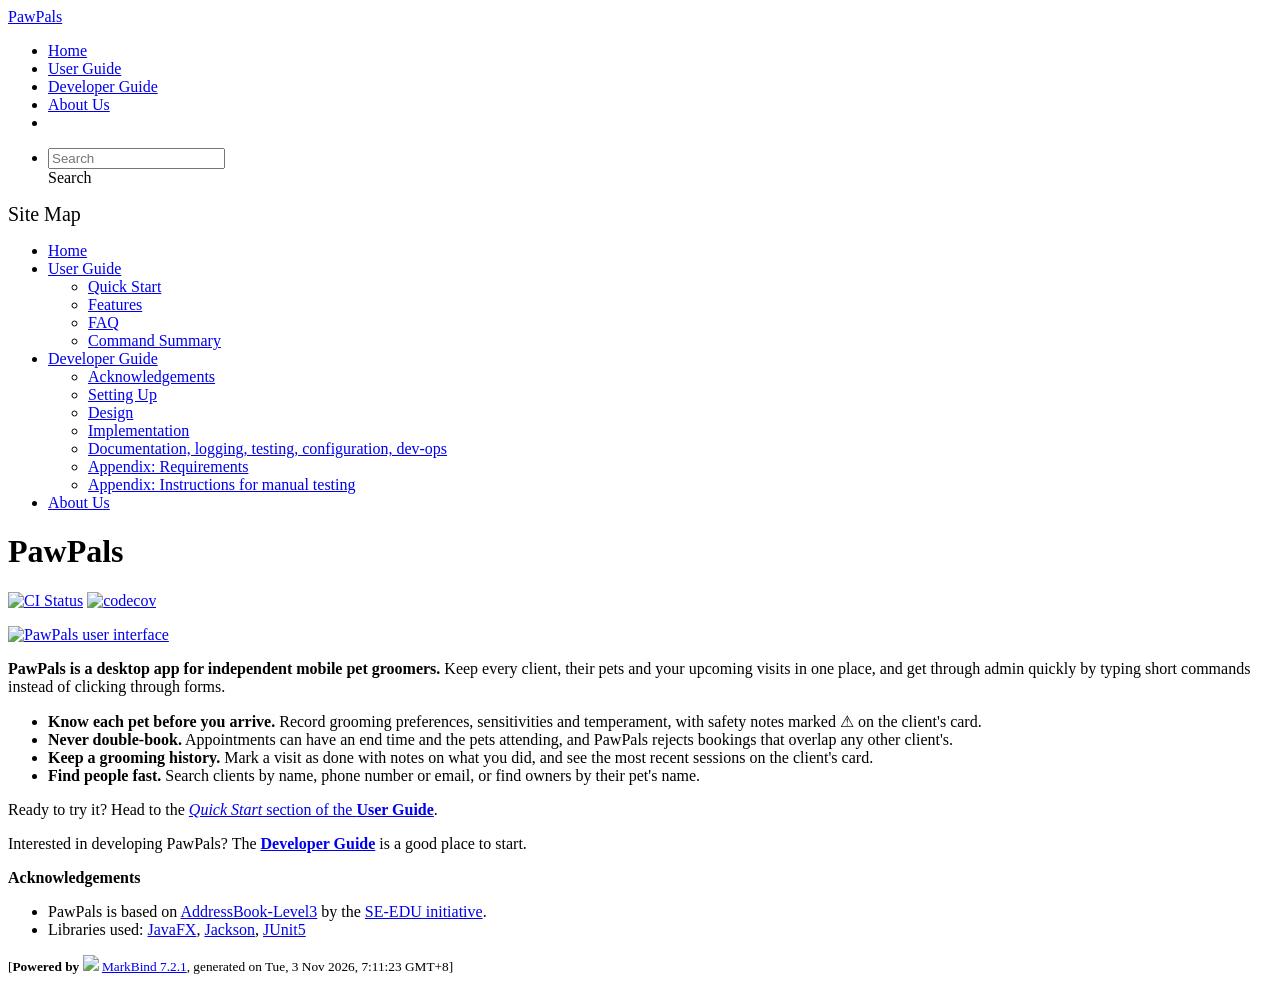
==== commit d2698ed1: "deploy: 04721807c05118d0e533f7b393db7970d7169945" ====
--- a/index.html
+++ b/index.html
@@ -20,7 +20,7 @@
 <body 
    
   data-code-theme="light">
-<div id="app"><!--[--><header sticky><div data-v-94b60ff6><nav class="navbar navbar-expand-md d-print-none navbar-dark bg-dark" data-v-94b60ff6><div class="container-fluid" data-v-94b60ff6><div class="navbar-left" data-v-94b60ff6><!--[--><a href="/tp/index.html" title="Home" class="navbar-brand">PawPals</a><!--]--></div><div class="navbar-default" data-v-94b60ff6><ul class="navbar-nav me-auto mt-2 mt-lg-0" data-v-94b60ff6><!--[--> <li><a href="/tp/index.html" class="nav-link">Home</a></li> <li><a href="/tp/UserGuide.html" class="nav-link">User Guide</a></li> <li><a href="/tp/DeveloperGuide.html" class="nav-link">Developer Guide</a></li> <li><a href="/tp/AboutUs.html" class="nav-link">About Us</a></li> <li><a href="https://github.com/AY2627S1-CS2103T-T14-4/tp" target="_blank" class="nav-link"><span><span aria-hidden="true" class="fab fa-github"></span></span></a></li> <!--]--></ul></div><div class="navbar-right" data-v-94b60ff6><ul class="navbar-nav" data-v-94b60ff6><!--[--><li><form class="navbar-form"><div style="position:relative;" class="dropdown" data-v-103d5c4e><!--[--><input value="" data-bs-toggle="dropdown" type="text" class="form-control" placeholder="Search" autocomplete="off" data-v-103d5c4e><div class="form-control placeholder-div-hidden" data-v-103d5c4e>Search</div><!--]--><ul class="dropdown-menu search-dropdown-menu dropdown-menu-hidden dropdown-menu-end" data-v-103d5c4e><!--[--><!--]--></ul></div></form></li><!--]--></ul><!----></div></div></nav><div style="display:none;" class="lower-navbar-container" data-v-94b60ff6><!--[--><!----><!----><!--]--></div></div></header> <div id="flex-body"><nav id="site-nav" data-v-6b1b63d2><!--[--><div class="site-nav-top"><div class="fw-bold mb-2" style="font-size:1.25rem;">Site Map</div></div> <div class="nav-component slim-scroll"><div class="site-nav-root"><!--[--><ul class="site-nav-list site-nav-list-root" data-v-6b1b63d2><!--[--><li><div class="site-nav-default-list-item site-nav-list-item-0" onclick="handleSiteNavClick(this)"><a href="/tp/index.html">Home</a></div></li> <li><div class="site-nav-default-list-item site-nav-list-item-0" onclick="handleSiteNavClick(this)"><a href="/tp/UserGuide.html">User Guide</a> <div class="site-nav-dropdown-btn-container"><i class="site-nav-dropdown-btn-icon site-nav-rotate-icon" onclick="handleSiteNavClick(this.parentNode.parentNode, false); event.stopPropagation();"><span class="glyphicon glyphicon-menu-down" aria-hidden="true"></span></i></div></div><ul class="site-nav-dropdown-container site-nav-dropdown-container-open site-nav-list"><li><div class="site-nav-default-list-item site-nav-list-item-1" onclick="handleSiteNavClick(this)"><a href="/tp/UserGuide.html#quick-start">Quick Start</a></div></li> <li><div class="site-nav-default-list-item site-nav-list-item-1" onclick="handleSiteNavClick(this)"><a href="/tp/UserGuide.html#features">Features</a></div></li> <li><div class="site-nav-default-list-item site-nav-list-item-1" onclick="handleSiteNavClick(this)"><a href="/tp/UserGuide.html#faq">FAQ</a></div></li> <li><div class="site-nav-default-list-item site-nav-list-item-1" onclick="handleSiteNavClick(this)"><a href="/tp/UserGuide.html#command-summary">Command Summary</a></div></li></ul></li> <li><div class="site-nav-default-list-item site-nav-list-item-0" onclick="handleSiteNavClick(this)"><a href="/tp/DeveloperGuide.html">Developer Guide</a> <div class="site-nav-dropdown-btn-container"><i class="site-nav-dropdown-btn-icon site-nav-rotate-icon" onclick="handleSiteNavClick(this.parentNode.parentNode, false); event.stopPropagation();"><span class="glyphicon glyphicon-menu-down" aria-hidden="true"></span></i></div></div><ul class="site-nav-dropdown-container site-nav-dropdown-container-open site-nav-list"><li><div class="site-nav-default-list-item site-nav-list-item-1" onclick="handleSiteNavClick(this)"><a href="/tp/DeveloperGuide.html#acknowledgements">Acknowledgements</a></div></li> <li><div class="site-nav-default-list-item site-nav-list-item-1" onclick="handleSiteNavClick(this)"><a href="/tp/DeveloperGuide.html#setting-up-getting-started">Setting Up</a></div></li> <li><div class="site-nav-default-list-item site-nav-list-item-1" onclick="handleSiteNavClick(this)"><a href="/tp/DeveloperGuide.html#design">Design</a></div></li> <li><div class="site-nav-default-list-item site-nav-list-item-1" onclick="handleSiteNavClick(this)"><a href="/tp/DeveloperGuide.html#implementation">Implementation</a></div></li> <li><div class="site-nav-default-list-item site-nav-list-item-1" onclick="handleSiteNavClick(this)"><a href="/tp/DeveloperGuide.html#documentation-logging-testing-dev-ops">Documentation, logging, testing, configuration, dev-ops</a></div></li> <li><div class="site-nav-default-list-item site-nav-list-item-1" onclick="handleSiteNavClick(this)"><a href="/tp/DeveloperGuide.html#appendix-requirements">Appendix: Requirements</a></div></li> <li><div class="site-nav-default-list-item site-nav-list-item-1" onclick="handleSiteNavClick(this)"><a href="/tp/DeveloperGuide.html#appendix-instructions-for-manual-testing">Appendix: Instructions for manual testing</a></div></li></ul></li> <li><div class="site-nav-default-list-item site-nav-list-item-0" onclick="handleSiteNavClick(this)"><a href="/tp/AboutUs.html">About Us</a></div></li><!--]--><!--v-if--></ul><!--]--></div></div><!--]--><!--v-if--></nav> <div id="content-wrapper"><h1 id="pawpals">PawPals<a class="fa fa-anchor" href="#pawpals" onclick="event.stopPropagation()"></a></h1> <p><a href="https://github.com/AY2627S1-CS2103T-T14-4/tp/actions/workflows/gradle.yml"><img src="https://github.com/AY2627S1-CS2103T-T14-4/tp/actions/workflows/gradle.yml/badge.svg" alt="CI Status" class="img-fluid"></a> <a href="https://codecov.io/gh/AY2627S1-CS2103T-T14-4/tp"><img src="https://codecov.io/gh/AY2627S1-CS2103T-T14-4/tp/graph/badge.svg?token=ZQ7UEO7OJX" alt="codecov" class="img-fluid"></a></p> <p><a href="/tp/images/Ui.png" target="_self"><img src="/tp/images/Ui.png" alt="PawPals user interface" class="img-fluid"></a></p> <p><strong>PawPals is a desktop app for independent mobile pet groomers.</strong> Keep every client, their pets and your upcoming visits in one place, and get through admin quickly by typing short commands instead of clicking through forms.</p> <ul><li><strong>Know each pet before you arrive.</strong> Record grooming preferences, sensitivities and temperament, with safety notes marked ⚠ on the client&#39;s card.</li> <li><strong>Never double-book.</strong> Appointments can have an end time and the pets attending, and PawPals rejects bookings that overlap any other client&#39;s.</li> <li><strong>Keep a grooming history.</strong> Mark a visit as done with notes on what you did, and see the most recent sessions on the client&#39;s card.</li> <li><strong>Find people fast.</strong> Search clients by name, phone number or email, or find owners by their pet&#39;s name.</li></ul> <p>Ready to try it? Head to the <a href="/tp/UserGuide.html#quick-start"><em>Quick Start</em> section of the <strong>User Guide</strong></a>.</p> <p>Interested in developing PawPals? The <a href="/tp/DeveloperGuide.html"><strong>Developer Guide</strong></a> is a good place to start.</p> <p><strong>Acknowledgements</strong></p> <ul><li>PawPals is based on <a href="https://github.com/se-edu/addressbook-level3">AddressBook-Level3</a> by the <a href="https://se-education.org">SE-EDU initiative</a>.</li> <li>Libraries used: <a href="https://openjfx.io/">JavaFX</a>, <a href="https://github.com/FasterXML/jackson">Jackson</a>, <a href="https://github.com/junit-team/junit5">JUnit5</a></li></ul></div> <nav id="page-nav" data-v-6b1b63d2><!--[--><div class="nav-component slim-scroll"></div><!--]--><!--v-if--></nav> <div class="scroll-top-button fa-lg d-print-none" style="display:none;bottom:2%;right:2%;position:fixed;" aria-hidden="true"><!--[--><i class="fas fa-arrow-circle-up"></i><!--]--></div></div> <footer><div class="text-center"><small>[<span><strong>Powered by</strong></span> <img src="https://markbind.org/favicon.ico" width="30"> <a href="https://markbind.org/">MarkBind 7.2.1</a>, generated on Tue, 3 Nov 2026, 1:18:35 GMT+8]</small></div></footer><!--]--></div>
+<div id="app"><!--[--><header sticky><div data-v-94b60ff6><nav class="navbar navbar-expand-md d-print-none navbar-dark bg-dark" data-v-94b60ff6><div class="container-fluid" data-v-94b60ff6><div class="navbar-left" data-v-94b60ff6><!--[--><a href="/tp/index.html" title="Home" class="navbar-brand">PawPals</a><!--]--></div><div class="navbar-default" data-v-94b60ff6><ul class="navbar-nav me-auto mt-2 mt-lg-0" data-v-94b60ff6><!--[--> <li><a href="/tp/index.html" class="nav-link">Home</a></li> <li><a href="/tp/UserGuide.html" class="nav-link">User Guide</a></li> <li><a href="/tp/DeveloperGuide.html" class="nav-link">Developer Guide</a></li> <li><a href="/tp/AboutUs.html" class="nav-link">About Us</a></li> <li><a href="https://github.com/AY2627S1-CS2103T-T14-4/tp" target="_blank" class="nav-link"><span><span aria-hidden="true" class="fab fa-github"></span></span></a></li> <!--]--></ul></div><div class="navbar-right" data-v-94b60ff6><ul class="navbar-nav" data-v-94b60ff6><!--[--><li><form class="navbar-form"><div style="position:relative;" class="dropdown" data-v-103d5c4e><!--[--><input value="" data-bs-toggle="dropdown" type="text" class="form-control" placeholder="Search" autocomplete="off" data-v-103d5c4e><div class="form-control placeholder-div-hidden" data-v-103d5c4e>Search</div><!--]--><ul class="dropdown-menu search-dropdown-menu dropdown-menu-hidden dropdown-menu-end" data-v-103d5c4e><!--[--><!--]--></ul></div></form></li><!--]--></ul><!----></div></div></nav><div style="display:none;" class="lower-navbar-container" data-v-94b60ff6><!--[--><!----><!----><!--]--></div></div></header> <div id="flex-body"><nav id="site-nav" data-v-6b1b63d2><!--[--><div class="site-nav-top"><div class="fw-bold mb-2" style="font-size:1.25rem;">Site Map</div></div> <div class="nav-component slim-scroll"><div class="site-nav-root"><!--[--><ul class="site-nav-list site-nav-list-root" data-v-6b1b63d2><!--[--><li><div class="site-nav-default-list-item site-nav-list-item-0" onclick="handleSiteNavClick(this)"><a href="/tp/index.html">Home</a></div></li> <li><div class="site-nav-default-list-item site-nav-list-item-0" onclick="handleSiteNavClick(this)"><a href="/tp/UserGuide.html">User Guide</a> <div class="site-nav-dropdown-btn-container"><i class="site-nav-dropdown-btn-icon site-nav-rotate-icon" onclick="handleSiteNavClick(this.parentNode.parentNode, false); event.stopPropagation();"><span class="glyphicon glyphicon-menu-down" aria-hidden="true"></span></i></div></div><ul class="site-nav-dropdown-container site-nav-dropdown-container-open site-nav-list"><li><div class="site-nav-default-list-item site-nav-list-item-1" onclick="handleSiteNavClick(this)"><a href="/tp/UserGuide.html#quick-start">Quick Start</a></div></li> <li><div class="site-nav-default-list-item site-nav-list-item-1" onclick="handleSiteNavClick(this)"><a href="/tp/UserGuide.html#features">Features</a></div></li> <li><div class="site-nav-default-list-item site-nav-list-item-1" onclick="handleSiteNavClick(this)"><a href="/tp/UserGuide.html#faq">FAQ</a></div></li> <li><div class="site-nav-default-list-item site-nav-list-item-1" onclick="handleSiteNavClick(this)"><a href="/tp/UserGuide.html#command-summary">Command Summary</a></div></li></ul></li> <li><div class="site-nav-default-list-item site-nav-list-item-0" onclick="handleSiteNavClick(this)"><a href="/tp/DeveloperGuide.html">Developer Guide</a> <div class="site-nav-dropdown-btn-container"><i class="site-nav-dropdown-btn-icon site-nav-rotate-icon" onclick="handleSiteNavClick(this.parentNode.parentNode, false); event.stopPropagation();"><span class="glyphicon glyphicon-menu-down" aria-hidden="true"></span></i></div></div><ul class="site-nav-dropdown-container site-nav-dropdown-container-open site-nav-list"><li><div class="site-nav-default-list-item site-nav-list-item-1" onclick="handleSiteNavClick(this)"><a href="/tp/DeveloperGuide.html#acknowledgements">Acknowledgements</a></div></li> <li><div class="site-nav-default-list-item site-nav-list-item-1" onclick="handleSiteNavClick(this)"><a href="/tp/DeveloperGuide.html#setting-up-getting-started">Setting Up</a></div></li> <li><div class="site-nav-default-list-item site-nav-list-item-1" onclick="handleSiteNavClick(this)"><a href="/tp/DeveloperGuide.html#design">Design</a></div></li> <li><div class="site-nav-default-list-item site-nav-list-item-1" onclick="handleSiteNavClick(this)"><a href="/tp/DeveloperGuide.html#implementation">Implementation</a></div></li> <li><div class="site-nav-default-list-item site-nav-list-item-1" onclick="handleSiteNavClick(this)"><a href="/tp/DeveloperGuide.html#documentation-logging-testing-dev-ops">Documentation, logging, testing, configuration, dev-ops</a></div></li> <li><div class="site-nav-default-list-item site-nav-list-item-1" onclick="handleSiteNavClick(this)"><a href="/tp/DeveloperGuide.html#appendix-requirements">Appendix: Requirements</a></div></li> <li><div class="site-nav-default-list-item site-nav-list-item-1" onclick="handleSiteNavClick(this)"><a href="/tp/DeveloperGuide.html#appendix-instructions-for-manual-testing">Appendix: Instructions for manual testing</a></div></li></ul></li> <li><div class="site-nav-default-list-item site-nav-list-item-0" onclick="handleSiteNavClick(this)"><a href="/tp/AboutUs.html">About Us</a></div></li><!--]--><!--v-if--></ul><!--]--></div></div><!--]--><!--v-if--></nav> <div id="content-wrapper"><h1 id="pawpals">PawPals<a class="fa fa-anchor" href="#pawpals" onclick="event.stopPropagation()"></a></h1> <p><a href="https://github.com/AY2627S1-CS2103T-T14-4/tp/actions/workflows/gradle.yml"><img src="https://github.com/AY2627S1-CS2103T-T14-4/tp/actions/workflows/gradle.yml/badge.svg" alt="CI Status" class="img-fluid"></a> <a href="https://codecov.io/gh/AY2627S1-CS2103T-T14-4/tp"><img src="https://codecov.io/gh/AY2627S1-CS2103T-T14-4/tp/graph/badge.svg?token=ZQ7UEO7OJX" alt="codecov" class="img-fluid"></a></p> <p><a href="/tp/images/Ui.png" target="_self"><img src="/tp/images/Ui.png" alt="PawPals user interface" class="img-fluid"></a></p> <p><strong>PawPals is a desktop app for independent mobile pet groomers.</strong> Keep every client, their pets and your upcoming visits in one place, and get through admin quickly by typing short commands instead of clicking through forms.</p> <ul><li><strong>Know each pet before you arrive.</strong> Record grooming preferences, sensitivities and temperament, with safety notes marked ⚠ on the client&#39;s card.</li> <li><strong>Never double-book.</strong> Appointments can have an end time and the pets attending, and PawPals rejects bookings that overlap any other client&#39;s.</li> <li><strong>Keep a grooming history.</strong> Mark a visit as done with notes on what you did, and see the most recent sessions on the client&#39;s card.</li> <li><strong>Find people fast.</strong> Search clients by name, phone number or email, or find owners by their pet&#39;s name.</li></ul> <p>Ready to try it? Head to the <a href="/tp/UserGuide.html#quick-start"><em>Quick Start</em> section of the <strong>User Guide</strong></a>.</p> <p>Interested in developing PawPals? The <a href="/tp/DeveloperGuide.html"><strong>Developer Guide</strong></a> is a good place to start.</p> <p><strong>Acknowledgements</strong></p> <ul><li>PawPals is based on <a href="https://github.com/se-edu/addressbook-level3">AddressBook-Level3</a> by the <a href="https://se-education.org">SE-EDU initiative</a>.</li> <li>Libraries used: <a href="https://openjfx.io/">JavaFX</a>, <a href="https://github.com/FasterXML/jackson">Jackson</a>, <a href="https://github.com/junit-team/junit5">JUnit5</a></li></ul></div> <nav id="page-nav" data-v-6b1b63d2><!--[--><div class="nav-component slim-scroll"></div><!--]--><!--v-if--></nav> <div class="scroll-top-button fa-lg d-print-none" style="display:none;bottom:2%;right:2%;position:fixed;" aria-hidden="true"><!--[--><i class="fas fa-arrow-circle-up"></i><!--]--></div></div> <footer><div class="text-center"><small>[<span><strong>Powered by</strong></span> <img src="https://markbind.org/favicon.ico" width="30"> <a href="https://markbind.org/">MarkBind 7.2.1</a>, generated on Tue, 3 Nov 2026, 7:11:23 GMT+8]</small></div></footer><!--]--></div>
 </body><script src="/tp/markbind/js/bootstrap-utility.min.js"></script>
 <script src="/tp/markbind/js/polyfill.min.js"></script>
 <script src="/tp/markbind/js/vue.global.prod.min.js"></script>
